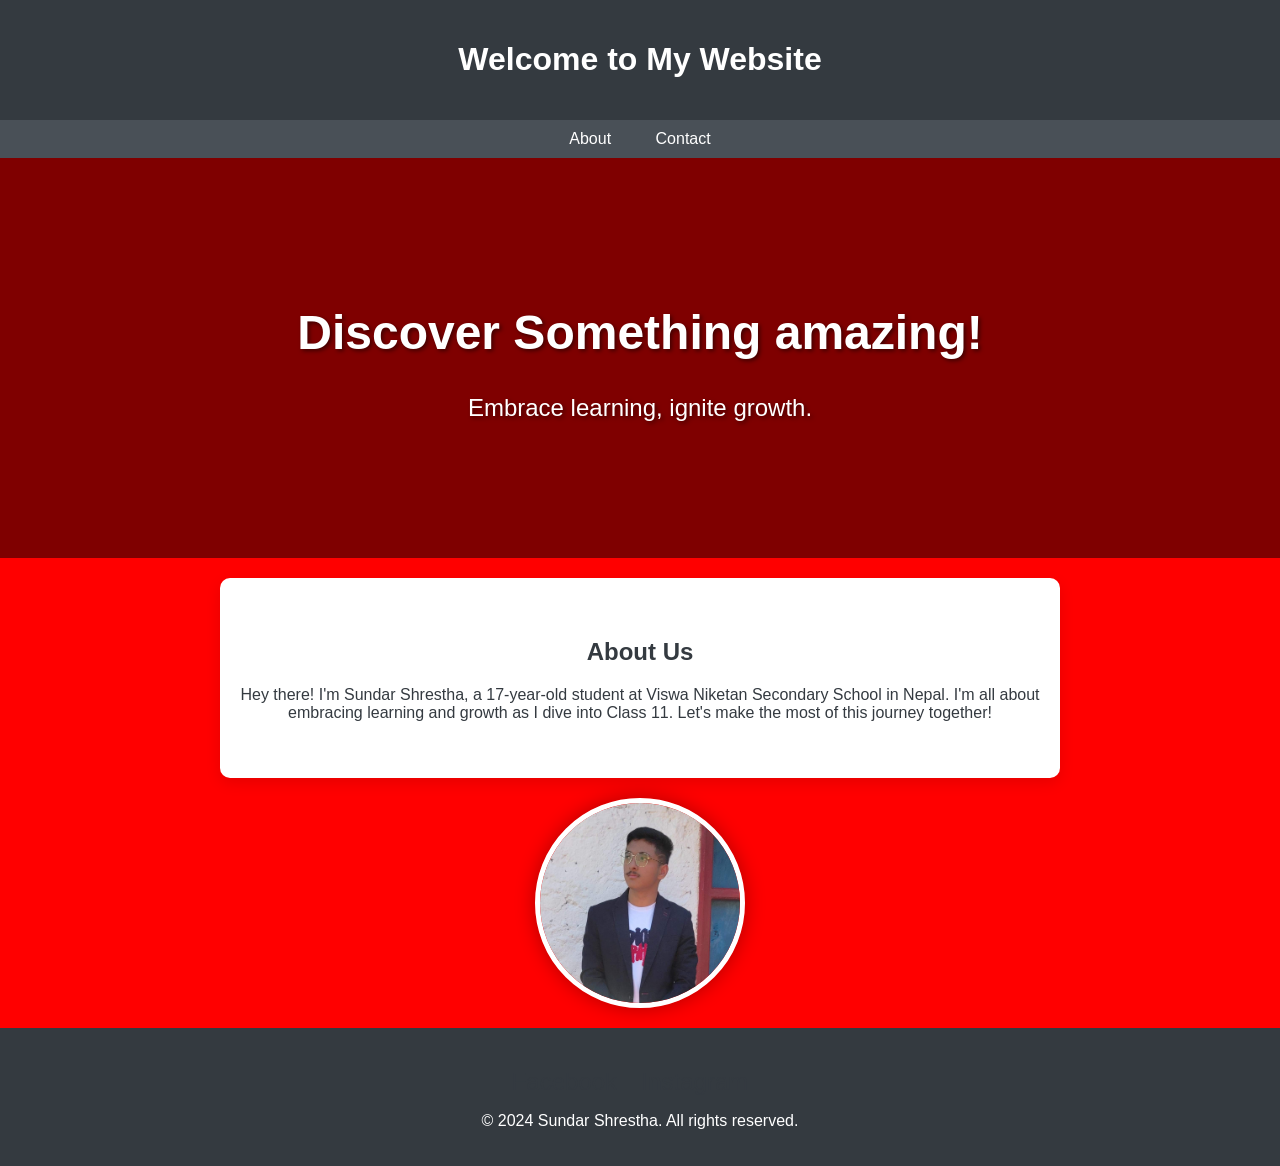
==== index.html @ deb4a13e "Add files via upload" ====
<!DOCTYPE html>
<html lang="en">
<head>
    <meta charset="UTF-8">
    <meta name="viewport" content="width=device-width, initial-scale=1.0">
    <title>My Website</title>
    <style>
        body {
            font-family: 'Segoe UI', Tahoma, Geneva, Verdana, sans-serif;
            margin: 0;
            padding: 0;
            background-color: red; /* Change background color to red */
            color: #343a40; /* Dark text color */
        }
        header {
            background-color: #343a40;
            color: #fff;
            padding: 20px 0;
            text-align: center;
        }
        nav {
            background-color: #495057;
            padding: 10px 0;
            text-align: center;
        }
        nav a {
            color: #fff;
            text-decoration: none;
            padding: 10px 20px;
            transition: background-color 0.3s;
        }
        nav a:hover {
            background-color: #6c757d;
        }
        .hero {
            background-image: url('hero-image.jpg');
            background-size: cover;
            background-position: center;
            height: 400px;
            text-align: center;
            color: #fff;
            display: flex;
            flex-direction: column;
            justify-content: center;
            align-items: center;
            background-color: rgba(0, 0, 0, 0.5); /* Semi-transparent black overlay */
        }
        .hero h1 {
            font-size: 48px;
            margin-bottom: 10px;
            text-shadow: 2px 2px 4px rgba(0, 0, 0, 0.5); /* Text shadow for better readability */
        }
        .hero p {
            font-size: 24px;
            margin-bottom: 20px;
            text-shadow: 2px 2px 4px rgba(0, 0, 0, 0.5); /* Text shadow for better readability */
        }
        .content {
            padding: 40px 20px;
            text-align: center;
            background-color: #fff; /* White background */
            border-radius: 10px;
            box-shadow: 0px 5px 15px 0px rgba(0,0,0,0.1); /* Subtle shadow */
            margin: 20px auto; /* Center content */
            max-width: 800px; /* Limit width */
        }
        footer {
            background-color: #343a40;
            color: #fff;
            text-align: center;
            padding: 20px 0;
        }
        .profile-picture {
            width: 200px; /* Adjust size as needed */
            height: 200px; /* Adjust size as needed */
            border-radius: 50%;
            object-fit: cover;
            margin: 0 auto 20px; /* Center horizontally and add some margin at the bottom */
            display: block; /* Make image a block element for margin auto to work */
            border: 5px solid #fff; /* White border around the profile picture */
            box-shadow: 0px 0px 20px rgba(0, 0, 0, 0.3); /* Shadow effect */
        }

        .social-links {
            margin-top: 20px;
        }

        .social-links a {
            margin-right: 20px;
            text-decoration: none;
            color: #343a40;
            font-size: 24px;
            transition: color 0.3s;
        }

        .social-links a:hover {
            color: #6c757d;
        }
    </style>
</head>
<body>
    <header>
        <h1>Welcome to My Website</h1>
    </header>
    <nav>
        <a href="about.html">About</a>
        <a href="contact.html">Contact</a>
    </nav>
    <div class="hero">
        <h1>Discover Something amazing!</h1>
        <p>Embrace learning, ignite growth.</p>
    </div>
    <div class="content">
        <h2>About Us</h2>
        <p>Hey there! I'm Sundar Shrestha, a 17-year-old student at Viswa Niketan Secondary School in Nepal. 
I'm all about embracing learning and growth as I dive into Class 11. Let's make the most of this journey together!</p>
    </div>
    <img src="profile_picture.jpg.jpg" alt="Profile Picture" class="profile-picture">
    <footer>
        <div class="social-links">
            <a href="https://www.facebook.com/profile.php?id=100094201058920" target="_blank">Facebook</a>
            <a href="https://www.instagram.com/sundarshrestha143/" target="_blank">Instagram</a>
        </div>
        <p>&copy; 2024 Sundar Shrestha. All rights reserved.</p>
    </footer>
</body>
</html>
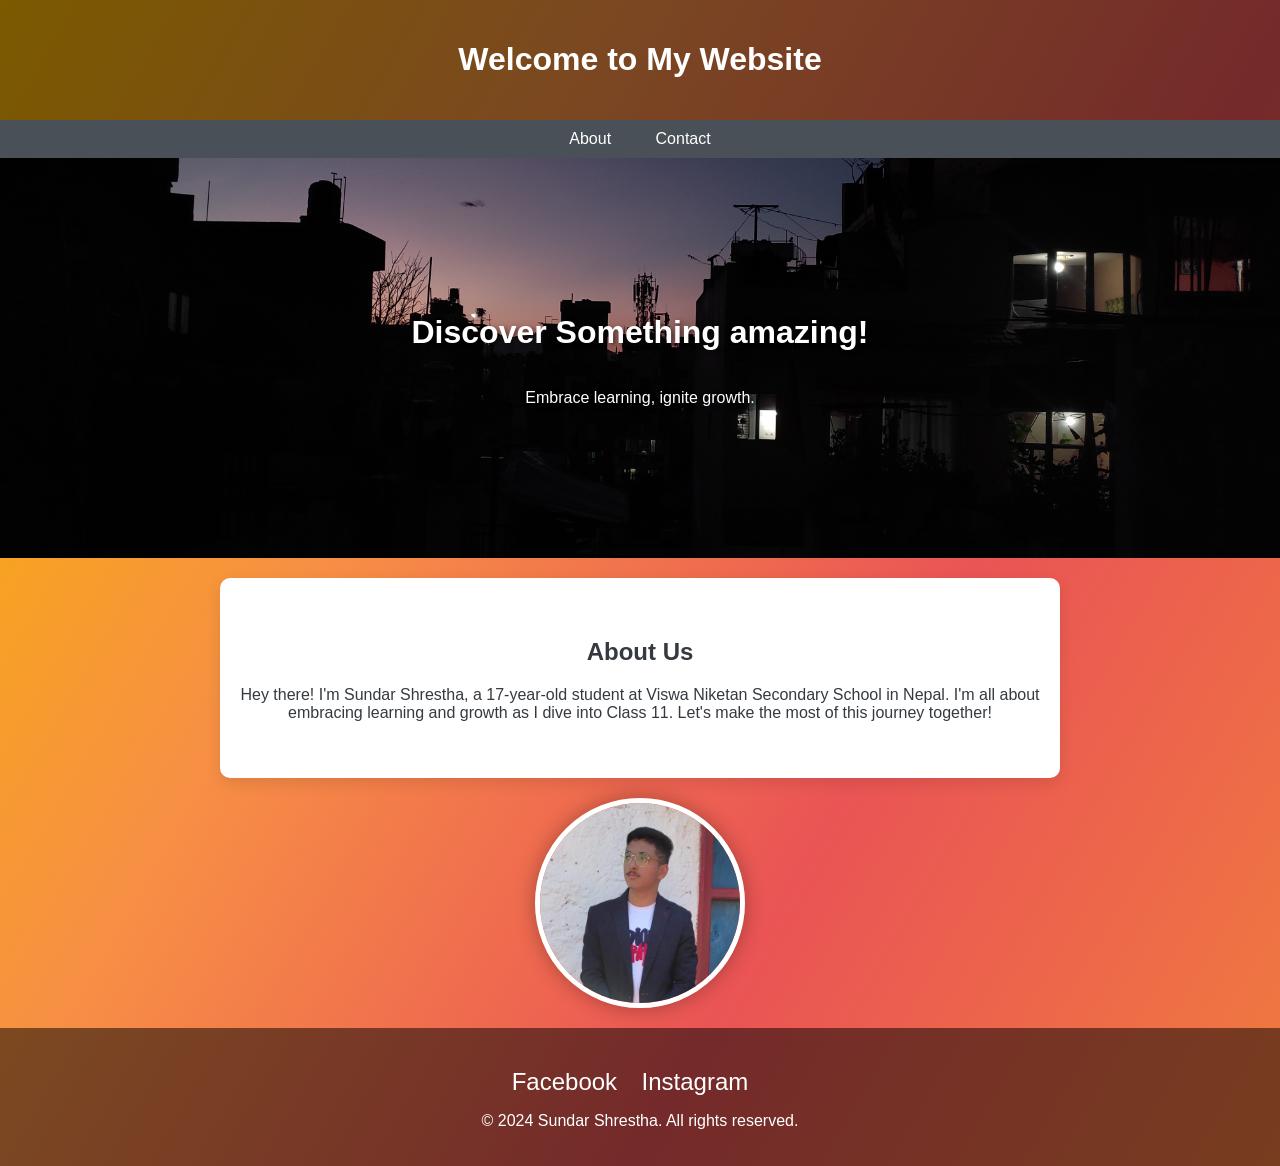
==== commit 2ca13933: "Add files via upload" ====
--- a/index.html
+++ b/index.html
@@ -9,29 +9,34 @@
             font-family: 'Segoe UI', Tahoma, Geneva, Verdana, sans-serif;
             margin: 0;
             padding: 0;
-            background-color: red; /* Change background color to red */
-            color: #343a40; /* Dark text color */
+            background: linear-gradient(120deg, #f8b500, #f78f45, #ea5455, #f07b3f); /* Gradient background */
+            color: #fff; /* Light text color */
         }
+
         header {
-            background-color: #343a40;
-            color: #fff;
+            background-color: rgba(0, 0, 0, 0.5); /* Semi-transparent black background */
+            color: #fff; /* White text color */
             padding: 20px 0;
             text-align: center;
         }
+
         nav {
             background-color: #495057;
             padding: 10px 0;
             text-align: center;
         }
+
         nav a {
             color: #fff;
             text-decoration: none;
             padding: 10px 20px;
             transition: background-color 0.3s;
         }
+
         nav a:hover {
             background-color: #6c757d;
         }
+
         .hero {
             background-image: url('hero-image.jpg');
             background-size: cover;
@@ -44,17 +49,15 @@
             justify-content: center;
             align-items: center;
             background-color: rgba(0, 0, 0, 0.5); /* Semi-transparent black overlay */
+            margin-bottom: 20px; /* Add margin bottom for separation */
         }
-        .hero h1 {
-            font-size: 48px;
-            margin-bottom: 10px;
+
+        .hero h1,
+        .hero p {
+            color: #fff; /* White text color */
             text-shadow: 2px 2px 4px rgba(0, 0, 0, 0.5); /* Text shadow for better readability */
         }
-        .hero p {
-            font-size: 24px;
-            margin-bottom: 20px;
-            text-shadow: 2px 2px 4px rgba(0, 0, 0, 0.5); /* Text shadow for better readability */
-        }
+
         .content {
             padding: 40px 20px;
             text-align: center;
@@ -63,13 +66,16 @@
             box-shadow: 0px 5px 15px 0px rgba(0,0,0,0.1); /* Subtle shadow */
             margin: 20px auto; /* Center content */
             max-width: 800px; /* Limit width */
+            color: #343a40; /* Dark text color */
         }
+
         footer {
-            background-color: #343a40;
-            color: #fff;
+            background-color: rgba(0, 0, 0, 0.5); /* Semi-transparent black background */
+            color: #fff; /* White text color */
             text-align: center;
             padding: 20px 0;
         }
+
         .profile-picture {
             width: 200px; /* Adjust size as needed */
             height: 200px; /* Adjust size as needed */
@@ -88,7 +94,7 @@
         .social-links a {
             margin-right: 20px;
             text-decoration: none;
-            color: #343a40;
+            color: #fff; /* White text color */
             font-size: 24px;
             transition: color 0.3s;
         }
@@ -113,9 +119,9 @@
     <div class="content">
         <h2>About Us</h2>
         <p>Hey there! I'm Sundar Shrestha, a 17-year-old student at Viswa Niketan Secondary School in Nepal. 
-I'm all about embracing learning and growth as I dive into Class 11. Let's make the most of this journey together!</p>
+            I'm all about embracing learning and growth as I dive into Class 11. Let's make the most of this journey together!</p>
     </div>
-    <img src="profile_picture.jpg.jpg" alt="Profile Picture" class="profile-picture">
+    <img src="profile_picture.jpg" alt="Profile Picture" class="profile-picture">
     <footer>
         <div class="social-links">
             <a href="https://www.facebook.com/profile.php?id=100094201058920" target="_blank">Facebook</a>
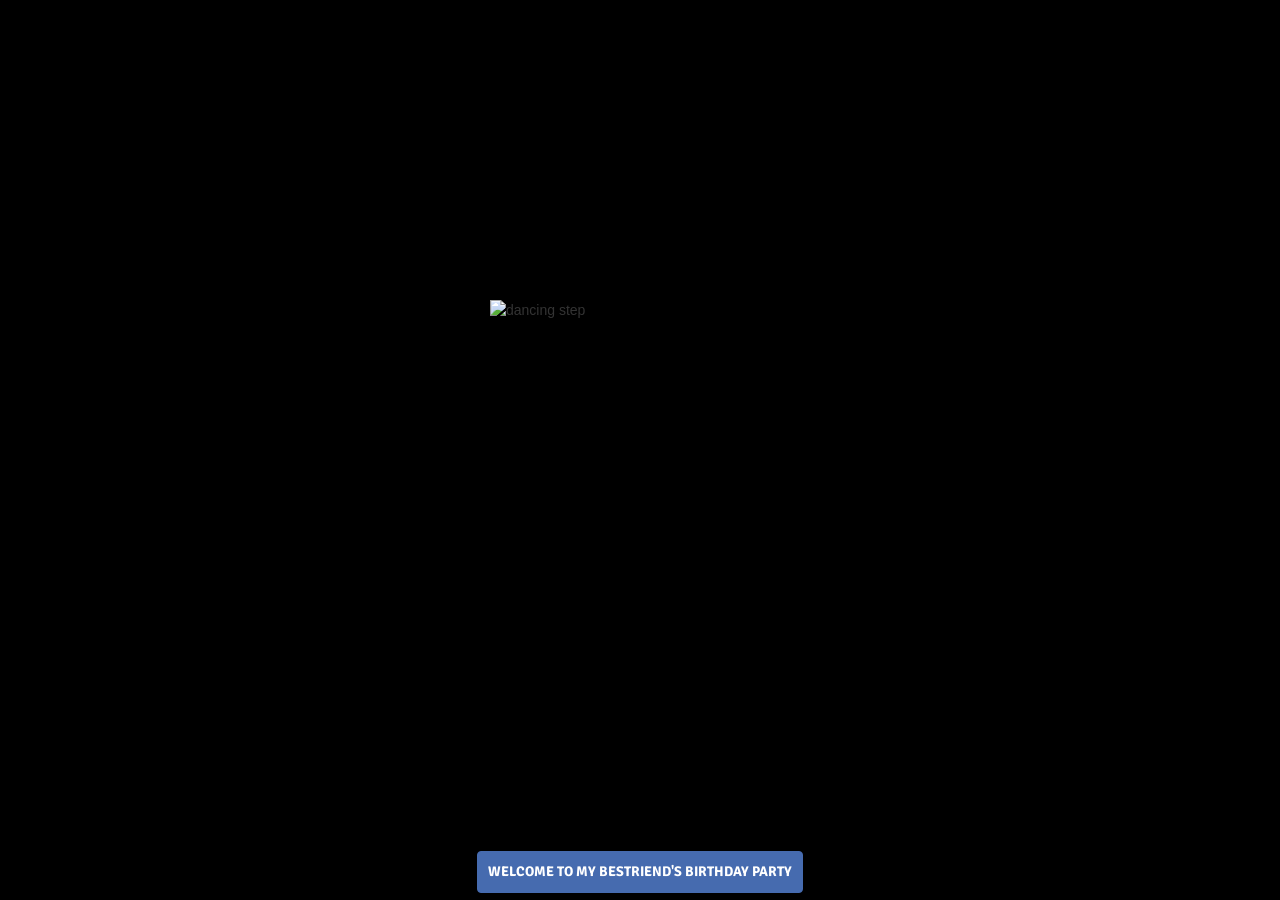
==== commit 57b9ec52: "Add files via upload" ====
--- a/index.html
+++ b/index.html
@@ -1,133 +1,205 @@
-<!DOCTYPE html>
-<html lang="en">
-<head>
-    <meta charset="UTF-8">
-    <meta name="viewport" content="width=device-width, initial-scale=1.0">
-    <title>My Website</title>
-    <style>
-        body {
-            font-family: 'Segoe UI', Tahoma, Geneva, Verdana, sans-serif;
-            margin: 0;
-            padding: 0;
-            background: linear-gradient(120deg, #f8b500, #f78f45, #ea5455, #f07b3f); /* Gradient background */
-            color: #fff; /* Light text color */
-        }
-
-        header {
-            background-color: rgba(0, 0, 0, 0.5); /* Semi-transparent black background */
-            color: #fff; /* White text color */
-            padding: 20px 0;
-            text-align: center;
-        }
-
-        nav {
-            background-color: #495057;
-            padding: 10px 0;
-            text-align: center;
-        }
-
-        nav a {
-            color: #fff;
-            text-decoration: none;
-            padding: 10px 20px;
-            transition: background-color 0.3s;
-        }
-
-        nav a:hover {
-            background-color: #6c757d;
-        }
-
-        .hero {
-            background-image: url('hero-image.jpg');
-            background-size: cover;
-            background-position: center;
-            height: 400px;
-            text-align: center;
-            color: #fff;
-            display: flex;
-            flex-direction: column;
-            justify-content: center;
-            align-items: center;
-            background-color: rgba(0, 0, 0, 0.5); /* Semi-transparent black overlay */
-            margin-bottom: 20px; /* Add margin bottom for separation */
-        }
-
-        .hero h1,
-        .hero p {
-            color: #fff; /* White text color */
-            text-shadow: 2px 2px 4px rgba(0, 0, 0, 0.5); /* Text shadow for better readability */
-        }
-
-        .content {
-            padding: 40px 20px;
-            text-align: center;
-            background-color: #fff; /* White background */
-            border-radius: 10px;
-            box-shadow: 0px 5px 15px 0px rgba(0,0,0,0.1); /* Subtle shadow */
-            margin: 20px auto; /* Center content */
-            max-width: 800px; /* Limit width */
-            color: #343a40; /* Dark text color */
-        }
-
-        footer {
-            background-color: rgba(0, 0, 0, 0.5); /* Semi-transparent black background */
-            color: #fff; /* White text color */
-            text-align: center;
-            padding: 20px 0;
-        }
-
-        .profile-picture {
-            width: 200px; /* Adjust size as needed */
-            height: 200px; /* Adjust size as needed */
-            border-radius: 50%;
-            object-fit: cover;
-            margin: 0 auto 20px; /* Center horizontally and add some margin at the bottom */
-            display: block; /* Make image a block element for margin auto to work */
-            border: 5px solid #fff; /* White border around the profile picture */
-            box-shadow: 0px 0px 20px rgba(0, 0, 0, 0.3); /* Shadow effect */
-        }
-
-        .social-links {
-            margin-top: 20px;
-        }
-
-        .social-links a {
-            margin-right: 20px;
-            text-decoration: none;
-            color: #fff; /* White text color */
-            font-size: 24px;
-            transition: color 0.3s;
-        }
-
-        .social-links a:hover {
-            color: #6c757d;
-        }
-    </style>
-</head>
-<body>
-    <header>
-        <h1>Welcome to My Website</h1>
-    </header>
-    <nav>
-        <a href="about.html">About</a>
-        <a href="contact.html">Contact</a>
-    </nav>
-    <div class="hero">
-        <h1>Discover Something amazing!</h1>
-        <p>Embrace learning, ignite growth.</p>
-    </div>
-    <div class="content">
-        <h2>About Us</h2>
-        <p>Hey there! I'm Sundar Shrestha, a 17-year-old student at Viswa Niketan Secondary School in Nepal. 
-            I'm all about embracing learning and growth as I dive into Class 11. Let's make the most of this journey together!</p>
-    </div>
-    <img src="profile_picture.jpg" alt="Profile Picture" class="profile-picture">
-    <footer>
-        <div class="social-links">
-            <a href="https://www.facebook.com/profile.php?id=100094201058920" target="_blank">Facebook</a>
-            <a href="https://www.instagram.com/sundarshrestha143/" target="_blank">Instagram</a>
-        </div>
-        <p>&copy; 2024 Sundar Shrestha. All rights reserved.</p>
-    </footer>
-</body>
-</html>
+<!DOCTYPE html>
+<!--[if lt IE 7]> <html class="ie lt-ie9 lt-ie8 lt-ie7"> <![endif]-->
+<!--[if IE 7]>    <html class="ie lt-ie9 lt-ie8"> <![endif]-->
+<!--[if IE 8]>    <html class="ie lt-ie9"> <![endif]-->
+<!--[if gt IE 8]> <html> <![endif]-->
+<!--[if !IE]><!--><html lang="en"><!-- <![endif]-->
+<head>
+	<title>Happy Birthday bestfriend </title>
+	<meta charset="UTF-8" />
+	<meta name="description" content="Happy Birthday Gyanik">
+	<meta name="robots" content="index, follow" />
+	<link rel="author" href="https://www.linkedin.com/in/suryakant-pandey/" /> 
+    <meta name="keywords" content="Birthday, Happy">
+    <!-- Strat of Facebook Meta -->
+    <meta property="og:type" content="E-Greeting" />
+    <!-- <meta property="og:image" href="images/others/favicon.ico" /> -->
+    <link rel="icon" href="images/others/favicon.ico" type="image/x-icon" />
+    <meta property="og:description" content="Wish you a very Happy Birthday">
+
+	<meta name="viewport" content="width=device-width, initial-scale=1.0, user-scalable=0, minimum-scale=1.0, maximum-scale=1.0">
+	<meta name="apple-mobile-web-app-capable" content="yes">
+	<meta name="apple-mobile-web-app-status-bar-style" content="black">
+	<meta http-equiv="X-UA-Compatible" content="IE=9; IE=8; IE=7; IE=EDGE" />
+	<link rel="stylesheet" href="https://maxcdn.bootstrapcdn.com/bootstrap/3.3.1/css/bootstrap.min.css">
+	<link rel="stylesheet" type="text/css" href="src/css/stylesheet.css">
+	<link rel="stylesheet" type="text/css" href="src/css/loading.css">
+	<link rel="stylesheet" href="https://cdnjs.cloudflare.com/ajax/libs/normalize/5.0.0/normalize.min.css">
+<link rel="stylesheet" href="https://cdnjs.cloudflare.com/ajax/libs/animate.css/3.5.2/animate.min.css">
+<link rel="stylesheet" href="https://cdnjs.cloudflare.com/ajax/libs/balloon-css/0.5.0/balloon.min.css">
+<link href="https://afeld.github.io/emoji-css/emoji.css" rel="stylesheet">
+	<link href='https://fonts.googleapis.com/css?family=Signika' rel='stylesheet' type='text/css'>
+	<!-- <link href='http://fonts.googleapis.com/css?family=Nunito' rel='stylesheet' type='text/css'> -->
+	<!-- <link rel="stylesheet/less" href="src/css/cake.less"> -->
+	<script src="//cdnjs.cloudflare.com/ajax/libs/less.js/2.1.0/less.min.js"></script>
+</head>
+
+<body id ="bodyy">
+	<div class="loading"></div>
+	<audio class="song" controls loop>
+        <source src="audio/hbd.mp3"></source>
+	   Your browser isn't invited for super fun audio time.
+    </audio>
+
+    <audio class="song1" controls loop>
+        <source src="audio/disco.mp3"></source>
+	   Your browser isn't invited for super fun audio time.
+    </audio>
+
+    <div class="balloons col-xs-2 text-center" id="b1">
+    	<h3 style="color:#F2B300;">H</h3>
+    </div>
+    <div class="balloons col-xs-2 text-center" id="b2">
+    	<h3 style="color:#0719D4;">B</h3>
+    </div>
+	<div class="balloons col-xs-2 text-center" id="b3">
+    	<h3 style="color:#D14D39;">D</h3>
+    </div>
+	<div class="balloons col-xs-2 text-center" id="b4">
+    	<h3 style="color:#8FAD00;">L</h3>
+    </div>
+	<div class="balloons col-xs-2 text-center" id="b5">
+    	<h3 style="color:#8377E4;">O</h3>
+    </div>
+    <div class="balloons col-xs-2 text-center" id="b6">
+    	<h3 style="color:#99C96A;">V</h3>
+    </div>
+    <div class="balloons col-xs-2 text-center" id="b7">
+    	<h3 style="color:#20CFB4;">E</h3>
+    </div>
+
+    <img src="images/ballons/Balloon-Border.png" width="100%" class="balloon-border">
+    <img src="images/others/tenor.gif" id = "welcome_dance" alt="dancing step"  class = "center1" width=250/>
+
+
+    <img src="images/humans/nobita.jpeg"  class="self-border" id ="self">
+    <img src="images/humans/doremi.png" class="self-border" id ="f1">
+    <img src="images/humans/shijuka.jpeg"  class="self-border" id ="f2">
+    <img src="images/humans/doremon.jpeg"  class="self-border" id ="f3">
+    <img src="images/humans/gian.jpeg"  class="self-border" id ="f4">
+    <img src="images/humans/sunio.jpeg"  class="self-border" id ="f5">
+    <img src="images/humans/dekisuki.jpeg"  class="self-border" id ="f6">
+
+
+
+    <img src="images/others/cake.png" width="100%" class="cake_class" id ="cake_pink">
+
+    <div class="row cake-cover" id ="candle">
+			<div class="col-md-12 texr-center">
+				<div class="cake">
+				  <div class="velas">
+				    <div class="fuego"></div>
+				    <div class="fuego"></div>
+				    <div class="fuego"></div>
+				    <div class="fuego"></div>
+				    <div class="fuego"></div>
+				  </div>
+				  <div class="cobertura"></div>
+				  <div class="bizcocho"></div>
+				</div>
+			</div>
+		</div>
+
+
+ 
+
+	<div class="container">
+		
+		<div class="row">
+			<div class="col-md-2 col-xs-2 bulb-holder">
+				<div class="bulb" id="bulb_yellow"></div>
+			</div>
+			<div class="col-md-2 col-xs-2 bulb-holder">
+				<div class="bulb" id="bulb_red"></div>
+			</div>
+			<div class="col-md-2 col-xs-2 bulb-holder">
+				<div class="bulb" id="bulb_blue"></div>
+			</div>
+			<div class="col-md-2 col-xs-2 bulb-holder">
+				<div class="bulb" id="bulb_green"></div>
+			</div>
+			<div class="col-md-2 col-xs-2 bulb-holder">
+				<div class="bulb" id="bulb_pink"></div>
+			</div>
+			<div class="col-md-2 col-xs-2 bulb-holder">
+				<div class="bulb" id="bulb_orange"></div>
+			</div>
+		</div>
+		<div class="row">
+			<div class="col-md-12 text-center">
+				<img src="images/ballons/banner.png" class="bannar" id ="banner">
+			</div>
+		</div>
+		
+		
+	
+		<div class="navbar navbar-fixed-bottom">
+			<div class="row">
+				<div class="col-md-6 text-center col-md-offset-3">
+					<button class="btn btn-primary" id="initial">Welcome to My bestriend's BirthDay Party</button>
+					<button class="btn btn-primary" id="turn_on">Turn On Lights</button>
+					<button class="btn btn-primary" id="play">Play Music</button>
+					<button class="btn btn-primary" id="bannar_coming">Let's Decorate</button>
+					<button class="btn btn-primary" id="balloons_flying">Fly With Balloons</button>
+					<button class="btn btn-primary" id="invite_friends">Invite Friends</button>
+					<button class="btn btn-primary" id="cake_fadein">Most Delicious Cake Ever</button>
+					<button class="btn btn-primary" id="dj_time">DJ Time</button>
+					<button class="btn btn-primary" id="story">A mesage for you</button>
+					<button class="btn btn-primary" id="picture_time">Special Moments</button>
+				</div>
+			</div>
+			
+		</div>
+
+
+	</div>
+	<div id="card">
+<div id="card-inside">
+<div class="wrap">
+<center><p style="font-size:3vw;" class="animated infinite wobble"><b><u>Happy Birthday Gyanik!</b></u></p><center>
+<p style="font-size:1vw;" > Hey bestfriend, Today is a very special and beautiful day . So let's make it the best celebration with all your friends. &nbsp;<i class="em-svg em-blush"></i></p>
+<p style="font-size:1vw;"> Happiest Birthday my bestfriend . I made all this as a birthday present to you. I wish the best for you and thanks for being there for me , thanks for the friendship we made, thanks for everything.
+  Enjoy every single moment that you experience today, fill it with your most beautiful smile and make it the best memory. </p><p style="font-size:3vw;" class="signed"><u>Made With </b><b> <i class="em-svg em-heart"></i></p>
+</div>
+</div>
+<div id="card-front">
+<div class="wrap">
+<h1 style="font-size:5vw;" class="animated infinite swing">HBD 2024 bestfriend!</h1>
+<div class="cake_and_velas">
+<div class="velas">
+<div class="fuego"></div>
+<div class="fuego"></div>
+<div class="fuego"></div>
+<div class="fuego"></div>
+<div class="fuego"></div>
+</div>
+<svg id="cake" version="1.1" x="0px" y="0px" width="290px" height="500px" viewBox="0 0 200 500" enable-background="new 0 0 200 500" xml:space="preserve"><path fill="#a88679" d="M173.667-13.94H26.333c-3.999 0-4-16.002 0-16.002h147.334c4 0 4.001 16.002 0 16.002z"><animate id="e" attributeName="d" calcMode="spline" keySplines="0 0 1 1; 0 0 1 1" begin="a.end" dur="0.3s" fill="freeze" values="M173.667-13.94c-49.298,0-102.782,0-147.334,0c-3.999,0-4-16.002,0-16.002 c44.697,0,96.586,0,147.334,0C177.667-29.942,177.668-13.94,173.667-13.94z ; M173.667,411.567c-47.995,12.408-102.955,12.561-147.334,0 c-3.848-1.089-0.189-16.089,3.661-15.002c44.836,12.66,90.519,12.753,139.427,0.07 C173.293,395.631,177.541,410.566,173.667,411.567z ; M173.667,427.569c-49.795,0-101.101,0-147.334,0c-3.999,0-4-16.002,0-16.002 c46.385,0,97.539,0,147.334,0C177.668,411.567,177.667,427.569,173.667,427.569z"/></path><path fill="#8b6a60" d="M100-178.521a3.364 3.364 0 0 1 3.364 3.363V-13.75a3.364 3.364 0 1 1-6.728 0v-40.607-76.575-44.226a3.364 3.364 0 0 1 3.364-3.363z"><animate id="a" attributeName="d" calcMode="spline" keySplines="0 0 1 1; 0 0 1 1; 0 0 0.58 1" begin="b.end" dur="0.5s" fill="freeze" values="M100-178.521c1.858,0,3.364,1.506,3.364,3.363c0,0,0,33.17,0,44.227 c0,19.144,0,57.431,0,76.574c0,10.152,0,40.607,0,40.607c0,1.858-1.506,3.364-3.364,3.364l0,0c-1.858,0-3.364-1.506-3.364-3.364c0,0,0-30.455,0-40.607c0-19.144,0-57.432,0-76.575c0-11.057,0-44.226,0-44.226C96.636-177.015,98.142-178.521,100-178.521 L100-178.521z ; M100,267.257c1.858,0,3.364,1.506,3.364,3.363c0,0,0,33.17,0,44.227 c0,19.143,0,57.43,0,76.574c0,10.151,0,40.606,0,40.606c0,1.858-1.506,3.364-3.364,3.364l0,0c-1.858,0-3.364-1.506-3.364-3.364 c0,0,0-30.455,0-40.606c0-19.145,0-57.432,0-76.576c0-11.057,0-44.225,0-44.225C96.636,268.763,98.142,267.257,100,267.257 L100,267.257z ; M93.928,405.433c-0.655,6.444-0.102,9.067,2.957,11.798c0,0,8.083,5.571,16.828,3.503 c18.629-4.406,43.813,6.194,50.792,7.791c14.75,3.375,9.162,6.867,9.162,6.867c-2.412,2.258-58.328,0-73.667,0l0,0 c-1.858,0-69.995,2.133-73.667,0c0,0-3.337-2.439,6.172-5.992c11.375-4.25,52.875,8.822,47.139-9.442 c-6.333-20.167,5.226-21.514,5.226-21.514c3.435-0.915,12.78-6.663,10.923-0.546L93.928,405.433z ; M102.242,427.569c5.348,0,14.079,0,17.462,0c0,0,17.026,0,27.504,0 c19.143,0,20.39-3.797,26.459,0c3,1.877,0,7.823,0,7.823c-2.412,2.258-58.328,0-73.667,0l0,0c-1.858,0-67.187,0-73.667,0 c0,0-4.125-4.983,0-7.823c5.201-3.58,16.085,0,23.725,0c8.841,0,20.762,0,20.762,0c3.686,0,8.597,0,19.511,0H102.242z"/></path><path fill="#a88679" d="M173.667-15.929H26.333c-3.999 0-4-16.002 0-16.002h147.334c4 0 3.999 16.002 0 16.002z"><animate id="b" attributeName="d" calcMode="spline" keySplines="0 0 1 1; 0 0 1 1; 0.25 0 0.58 1" begin="c.end" dur="0.5s" fill="freeze" values="M173.667-15.929c-46.512,0-105.486,0-147.334,0c-3.999,0-4-16.002,0-16.002 c43.566,0,97.96,0,147.334,0C177.667-31.931,177.666-15.929,173.667-15.929z ; M173.434,445.393c-47.269,8.001-105.245,8.001-147.334,0c-3.929-0.747-0.692-16.543,3.243-15.824 c43.828,8.001,92.165,8.001,140.739,0C174.029,428.918,177.377,444.726,173.434,445.393z ; M173.667,449.514c-47.576-5.454-102.799-5.744-147.333,0c-3.966,0.512-3.938-15.297,0-16.002 c43.683-7.823,97.646-8.026,147.333,0C177.616,434.15,177.642,449.969,173.667,449.514z ; M173.667,451.394c-49.298,0-102.782,0-147.334,0c-3.999,0-4-16.002,0-16.002 c44.697,0,96.586,0,147.334,0C177.667,435.392,177.668,451.394,173.667,451.394z"/></path><path fill="#8b6a60" d="M101.368-73.685V-6.35c0 1.753-2.958 1.847-2.958 0v-30.401-8.305-28.628c.001-2.199 2.958-1.908 2.958-.001z"><animate id="c" attributeName="d" calcMode="spline" keySplines="0 0 1 1; 0 0 1 1; 0 0 0.6 1" begin="d.end" dur="0.5s" fill="freeze" values="M101.368-73.685c0,12.164,0,15.18,0,28.519c0,22.702,0-13.661,0,8.304c0,14.48,0,18.233,0,30.512 c0,1.753-2.958,1.847-2.958,0c0-12.68,0-16.277,0-30.401c0-21.983,0,11.66,0-8.305c0-13.027,0-15.992,0-28.628 C98.411-75.883,101.368-75.592,101.368-73.685z ; M101.368,350.885c0,12.164,0,65.18,0,78.518c0,22.703,0-33.66,0-11.695c0,14.48,0,28.232,0,40.512 c0,1.753-2.958,1.847-2.958,0c0-12.68,0-26.277,0-40.402c0-21.982,0,31.66,0,11.695c0-13.027,0-65.992,0-78.627 C98.411,348.686,101.368,348.977,101.368,350.885z ; M128.38,447.567c37.626,6.312,39.303,13.658,26.833,12.833c-22.653-1.499-13.636-0.831-23.302-0.831 c-14.48,0-17.884,0-30.163,0c-2.087,0-2.068,0-3.915,0c-13.333,0-8.963,0-23.088,0c-11.668,0-14.062,5.995-27.532,1.164 c-12.629-4.529,38.667-3.167,46.833-17.333C100.077,432.94,105.546,443.736,128.38,447.567z ; M173.667,451.394c2.875,0,2.997,9.257,0,9.131c-22.662-0.956-32.09-0.956-41.756-0.956 c-14.48,0-17.884,0-30.163,0c-2.087,0-2.068,0-3.915,0c-13.333,0-8.963,0-23.088,0c-11.668,0-34.99-0.294-48.412,1.831 c-4.109,0.65-3.01-10.006,0-10.006C37.129,451.394,149.379,451.394,173.667,451.394z"/></path><path fill="#a88679" d="M173.667 21.571H26.333c-4 0-4-16.002 0-16.002h147.334c4.001 0 4 16.002 0 16.002z"><animate id="d" attributeName="d" calcMode="spline" keySplines="0 0 1 1; 0 0 1 1; 0 0 1 1; 0.25 0 1 1; 0 0 1 1; 0.25 0 0.6 1" begin="1s" dur="0.8s" fill="freeze" values="M173.667,21.571c-33.174,0-111.467,0-147.334,0c-4,0-4-16.002,0-16.002c39.836,0,105.982,0,147.334,0 C177.668,5.569,177.667,21.571,173.667,21.571z ; M173.667,459.569c-33.197,16.002-110.782,16.002-147.334,0c-3.664-1.604,1.614-15.617,5.337-14.153 c40.702,16.002,94.289,16.104,136.505,0.103C171.917,444.1,177.271,457.832,173.667,459.569z ; M171.817,475.571c-39.361-3.001-105.438-2.571-143.556,0c-3.991,0.27-7.377-14.736-3.387-15.014 c41.553-2.888,104.421-3.121,150.51-0.233C179.378,460.574,175.806,475.875,171.817,475.571z ; M171.817,459.564c-38.8-12.188-104.504-13.762-143.556,0c-3.772,1.329-7.961-12.604-4.178-13.905 c40.864-14.064,105.114-15.52,151.918-0.973C179.822,445.874,175.634,460.762,171.817,459.564z ; M173.667,475.571c-46.376-5.005-105.924-4.003-147.334,0c-3.981,0.385-3.479-15.421,0.479-16.002 c43.087-6.327,97.705-7.083,146.855,0.438C177.621,460.613,177.644,476,173.667,475.571z ; M173.667,474.117c-46.376,1.866-105.638,2.01-147.334,0c-3.995-0.192-3.52-16.144,0.479-16.002 c43.794,1.55,96.341,1.541,145.723,0C176.532,457.99,177.663,473.956,173.667,474.117z ; M173.667,475.571c-46.512,0-105.486,0-147.334,0c-3.999,0-4-16.002,0-16.002c43.566,0,97.96,0,147.334,0 C177.667,459.569,177.666,475.571,173.667,475.571z"/></path><path fill="#fefae9" d="M104.812 113.216c0 3.119-2.164 5.67-4.812 5.67-2.646 0-4.812-2.551-4.812-5.67V90.841 70.273v-29.33-22.092V5.67C95.188 2.551 97.353 0 100 0c2.648 0 4.812 2.551 4.812 5.669V113.216z"><animate attributeName="d" calcMode="spline" keySplines="0 0 1 1; 0 0 1 1; 0 0 1 1; 0.25 0 1 1; 0 0 1 1; 0 0 0.58 1" begin="e.end" dur="2s" fill="freeze" values="M104.812,113.216c0,3.119-2.164,5.67-4.812,5.67c-2.646,0-4.812-2.551-4.812-5.67c0-5.594,0-16.782,0-22.375	c0-5.143,0-15.427,0-20.568c0-7.333,0-21.998,0-29.33c0-5.523,0-16.569,0-22.092c0-3.295,0-9.885,0-13.181	C95.188,2.551,97.353,0,100,0c2.648,0,4.812,2.551,4.812,5.669c0,3.248,0,9.743,0,12.991c0,5.428,0,16.284,0,21.711	c0,7.618,0,22.854,0,30.472c0,4.952,0,14.854,0,19.807C104.812,96.292,104.812,107.576,104.812,113.216z ; M104.812,405.897c0,3.119-2.164,5.67-4.812,5.67c-2.646,0-4.812-2.551-4.812-5.67c0-5.594,0-16.782,0-22.376	c0-5.143,0-15.426,0-20.568c0-7.332,0-21.997,0-29.33c0-5.522,0-16.568,0-22.092c0-3.295,0-9.885,0-13.181	c0-3.118,2.165-5.669,4.812-5.669c2.648,0,4.812,2.551,4.812,5.669c0,3.247,0,9.743,0,12.991c0,5.428,0,16.283,0,21.711	c0,7.618,0,22.854,0,30.473c0,4.951,0,14.854,0,19.807C104.812,388.972,104.812,400.256,104.812,405.897z ; M111.873,411.567c-3.119,0-9.226,0-11.874,0c-2.646,0-7.748,0-10.867,0c-7.086,0-12.698,0-18.292,0	c-6.592,0-12.871,7.371-19.166,3.008c-10.043-6.961-7.776-10.169,2.991-17.745c12.61-8.873,27.713,1.994,25.919-7.531	c-2.589-13.742,11.008-14.513,11.365-17.789c0.441-4.051,4.235-11.107,8.051-8.175c3.113,2.393,1.007,8.008,0,13.159	c-1.871,9.569,8.058,2.113,9.494,14.155c2.592,21.732,21.184-0.675,29.309,7.976c5.216,5.553,18.413,5.552,15.426,12.942	c-3.131,7.745-15.825-4.369-23.8,2.903C126.261,418.271,118.301,411.567,111.873,411.567z ; M111.873,411.567c-3.119,0-9.226,0-11.874,0c-2.646,0-9.734,4.069-12.853,4.069	c-7.086,0-10.712-4.069-16.306-4.069c-6.592,0-12.12,6.013-19.166,3.008c-7.053-3.008-7.458,2.026-18.659,1.165	c-6.832-0.525-7.522-3.034-7.533-6.265c-0.037-10.336,22.073-2.452,36.613-2.628c10.234-0.124,19.856-1.439,37.905-2.102	c16.642-0.61,32.699,1.552,46.009,1.927c12.438,0.351,29.663-8.99,31.532,3.315c0.773,5.093-5.605,3.342-11.211,9.579	c-5.093,5.667-7.59-4.605-12.965-3.832c-8.269,1.189-14.962-8.537-22.937-1.265C126.261,418.271,118.301,411.567,111.873,411.567z ; M110.946,413.652c-2.904-1.137-8.405-2.748-12.446-0.97c-6.099,2.685-7.273,10.358-13.253,8.242	c-7.843-2.775-8.953-5.008-14.546-5.01c-24.653-0.011-4.849,26.507-18.264,26.507c-12.377,0,5.791-33.537-19.422-26.682	c-7.703,2.095-9.806-0.942-9.817-4.173c-0.037-10.336,24.357-4.544,38.897-4.72c10.234-0.124,19.856-1.439,37.905-2.102	c16.642-0.61,32.699,1.552,46.009,1.927c12.438,0.351,28.973-8.865,31.532,3.315c1.449,6.896,0.318,15.624-3.874,15.624	c-7.619,0-1.788-15.192-19.243-7.111c-7.581,3.51-15.963-9.738-26.669,1.066C120.644,426.744,118.381,416.561,110.946,413.652z ; M111.547,413.9c-2.969-0.956-8.775-0.949-13.167-0.5c-14.667,1.5-8.325,16.508-14.667,16.666	c-6.667,0.166-0.167-13.5-13.013-14.151c-30.471-1.545-5.572,46.651-18.987,46.651c-12.377,0,10.333-50.166-18.667-44.5	c-7.835,1.531-9.537-1.417-9.548-4.647c-0.037-10.336,23.675-5.177,38.215-5.353c10.234-0.124,20.618-1.671,38.667-2.333	c16.642-0.61,32.023,1.458,45.333,1.833c12.438,0.351,33.819-8.431,33.199,4.001c-0.532,10.666,0.414,26.166-5.245,25.833	c-7.606-0.447-2.954-31.5-19.243-18.899c-7.985,6.177-17.658-5.969-27.377,5.732C118.88,434.066,121.38,417.067,111.547,413.9z ; M111.547,415.233c-6.667-0.834-9.667,4.667-13.833,3.333c-19.649-6.291-8.158,22.176-14.5,22.334	c-6.667,0.166,2.833-18-13.333-22.167c-29.544-7.615-9.667,43.833-20.167,43.833c-10.333,0,8.004-55.006-16.833-39	c-7.5,4.833-9.508-3.78-9.299-7.004c0.799-12.329,23.592-7.153,38.132-7.329c10.234-0.124,20.238-1.505,38.287-2.167	c16.642-0.61,32.903,1.125,46.213,1.5c12.438,0.351,35.058-5.579,31.863,6.451c-5.532,20.833,1.25,28.216-4.409,27.883	c-7.606-0.447-6.058-37.895-20.62-23.333c-10.167,10.166-15.972-0.747-25,12C119.547,443.568,121.798,416.515,111.547,415.233z"/></path><path fill="#fefae9" d="M10 475.571h180v4H10z"/></svg>
+</div>
+</div>
+<button id="open" data-balloon="Click to Open Card!" data-balloon-length="medium" data-balloon-pos="left" data-balloon-visible>&gt;</button>
+<button id="close" data-balloon="! bɿɒɔ ɘƨolɔ oɈ ʞɔilƆ" data-balloon-length="medium" data-balloon-pos="left" data-balloon-visible>&lt;</button>
+<div class="card-front_inside">
+<br> <br> <br>
+<div class="polaroid">
+<div class="img" style="background-image: url('images/humans/together/IMG_6529.jpg')"></div>
+</div>
+<div class="shadow"></div>
+</div>
+</div>
+</body>
+<script src="https://ajax.googleapis.com/ajax/libs/jquery/1.11.2/jquery.min.js"></script>
+<script src="https://ajax.googleapis.com/ajax/libs/jquery/1.9.1/jquery.min.js"></script>
+<script src="https://maxcdn.bootstrapcdn.com/bootstrap/3.3.1/js/bootstrap.min.js"></script>
+<script  src="src/scripts/index.js"></script>
+<script src="src/scripts/effect.js"></script>
+<script>
+  (function(i,s,o,g,r,a,m){i['GoogleAnalyticsObject']=r;i[r]=i[r]||function(){
+  (i[r].q=i[r].q||[]).push(arguments)},i[r].l=1*new Date();a=s.createElement(o),
+  m=s.getElementsByTagName(o)[0];a.async=1;a.src=g;m.parentNode.insertBefore(a,m)
+  })(window,document,'script','//www.google-analytics.com/analytics.js','ga');
+
+  ga('create', 'UA-58229732-1', 'auto');
+  ga('send', 'pageview');
+
+</script>
+</html>
--- a/src/css/stylesheet.css
+++ b/src/css/stylesheet.css
@@ -0,0 +1,2078 @@
+body {
+	/*background-color: #FFDAB9;	*/
+	background-color: #000;
+	-webkit-transition:background-color linear 5s;
+	-moz-transition:background-color linear 5s;
+	-o-transition:background-color linear 5s;
+	-ms-transition:background-color linear 5s;
+	transition:background-color linear 5s;
+	overflow-x:hidden;
+}
+.container {
+	display: none;
+}
+.peach {
+	background-color: #FFDAB9;
+	
+}
+.peach-after {
+	-webkit-animation:peach_alive linear 8s infinite;
+	-moz-animation:peach_alive linear 8s infinite;
+	-o-animation:peach_alive linear 8s infinite;
+	-ms-animation:peach_alive linear 8s infinite;
+	animation:peach_alive linear 8s infinite;
+}
+
+@-webkit-keyframes peach_alive {
+	0%{
+		background-color: #FFDAB9;
+	}
+	25%{
+		background-color: #FFE4B5;
+	}
+	50%{
+		background-color: #FFDAB9;
+	}
+	75%{
+		background-color: #FFEFD5;
+	}
+	100%{
+		background-color: #FFDAB9;
+	}
+}
+@-moz-keyframes peach_alive {
+	0%{
+		background-color: #FFDAB9;
+	}
+	25%{
+		background-color: #FFE4B5;
+	}
+	50%{
+		background-color: #FFDAB9;
+	}
+	75%{
+		background-color: #FFEFD5;
+	}
+	100%{
+		background-color: #FFDAB9;
+	}
+}
+
+@-o-keyframes peach_alive {
+	0%{
+		background-color: #FFDAB9;
+	}
+	25%{
+		background-color: #FFE4B5;
+	}
+	50%{
+		background-color: #FFDAB9;
+	}
+	75%{
+		background-color: #FFEFD5;
+	}
+	100%{
+		background-color: #FFDAB9;
+	}
+}
+
+@-ms-keyframes peach_alive {
+	0%{
+		background-color: #FFDAB9;
+	}
+	25%{
+		background-color: #FFE4B5;
+	}
+	50%{
+		background-color: #FFDAB9;
+	}
+	75%{
+		background-color: #FFEFD5;
+	}
+	100%{
+		background-color: #FFDAB9;
+	}
+}
+
+@keyframes peach_alive {
+	0%{
+		background-color: #FFDAB9;
+	}
+	25%{
+		background-color: #FFE4B5;
+	}
+	50%{
+		background-color: #FFDAB9;
+	}
+	75%{
+		background-color: #FFEFD5;
+	}
+	100%{
+		background-color: #FFDAB9;
+	}
+}
+
+.peach-disco {
+	-webkit-animation:peach_disc linear 6s infinite;
+	-moz-animation:peach_disc linear 6s infinite;
+	-o-animation:peach_disc linear 6s infinite;
+	-ms-animation:peach_disc linear 6s infinite;
+	animation:peach_disc linear 6s infinite;
+}
+
+@-webkit-keyframes peach_disc {
+	0%{
+		background-color: #000000;
+	}
+	25%{
+		background-color: #7B1DAF;
+	}
+	50%{
+		background-color: #FF2FB9;
+	}
+	75%{
+		background-color:#D4FF47;
+	}
+	100%{
+		background-color: #1B3649;
+	}
+}
+@-moz-keyframes peach_disc {
+	0%{
+		background-color: #000000;
+	}
+	25%{
+		background-color: #7B1DAF;
+	}
+	50%{
+		background-color: #FF2FB9;
+	}
+	75%{
+		background-color:#D4FF47;
+	}
+	100%{
+		background-color: #1B3649;
+	}
+}
+
+@-o-keyframes peach_disc {
+	0%{
+		background-color: #000000;
+	}
+	25%{
+		background-color: #7B1DAF;
+	}
+	50%{
+		background-color: #FF2FB9;
+	}
+	75%{
+		background-color:#D4FF47;
+	}
+	100%{
+		background-color: #1B3649;
+	}
+}
+
+@-ms-keyframes peach_disc {
+	0%{
+		background-color: #000000;
+	}
+	25%{
+		background-color: #7B1DAF;
+	}
+	50%{
+		background-color: #FF2FB9;
+	}
+	75%{
+		background-color:#D4FF47;
+	}
+	100%{
+		background-color: #1B3649;
+	}
+}
+
+@keyframes peach_disc {
+	0%{
+		background-color: #000000;
+	}
+	25%{
+		background-color: #7B1DAF;
+	}
+	50%{
+		background-color: #FF2FB9;
+	}
+	75%{
+		background-color:#D4FF47;
+	}
+	100%{
+		background-color: #1B3649;
+	}
+}
+
+.bulb {
+	width: 50px;
+	height: 50px;
+	margin: auto;
+	background-repeat: no-repeat no-repeat;
+	background-position:center 0px;
+	background-size: 50px 50px;
+}
+
+.bulb-holder {
+	height: 70px;
+}
+
+.center {
+  display: block;
+  margin-left: auto;
+  margin-right: auto;
+  width: 50%;
+}
+
+
+.center1 {
+  display: block;
+   height: 300px;
+   left: 50%;
+   margin-top: -150px;
+   margin-left: -150px;
+   position: absolute;
+   top: 50%;
+   width: 300px;
+}
+
+.bulb-glow-yellow {
+	background-image: url('../../images/lights/bulb_yellow.png');
+	-webkit-animation: bulb_glow_yellow linear 5s;
+	-moz-animation: bulb_glow_yellow linear 5s;
+	-o-animation: bulb_glow_yellow linear 5s;
+	-ms-animation: bulb_glow_yellow linear 5s;
+	animation: bulb_glow_yellow linear 5s;
+}
+
+@-webkit-keyframes bulb_glow_yellow {
+	0%{
+		background-image: url('../../images/lights/bulb.png');
+		opacity: 0;
+	}
+	50%{
+		opacity: 1;
+	}
+	100%{
+		background-image: url('../../images/lights/bulb_yellow.png');
+		opacity: 1;
+	}
+}
+@-moz-keyframes bulb_glow_yellow {
+	0%{
+		background-image: url('../../images/lights/bulb.png');
+		opacity: 0;
+	}
+	50%{
+		opacity: 1;
+	}
+	100%{
+		background-image: url('../../images/lights/bulb_yellow.png');
+		opacity: 1;
+	}
+}
+@-o-keyframes bulb_glow_yellow {
+	0%{
+		background-image: url('../../images/lights/bulb.png');
+		opacity: 0;
+	}
+	50%{
+		opacity: 1;
+	}
+	100%{
+		background-image: url('../../images/lights/bulb_yellow.png');
+		opacity: 1;
+	}
+}
+@-ms-keyframes bulb_glow_yellow {
+	0%{
+		background-image: url('../../images/lights/bulb.png');
+		opacity: 0;
+	}
+	50%{
+		opacity: 1;
+	}
+	100%{
+		background-image: url('../../images/lights/bulb_yellow.png');
+		opacity: 1;
+	}
+}
+@keyframes bulb_glow_yellow {
+	0%{
+		background-image: url('../../images/lights/bulb.png');
+		opacity: 0;
+	}
+	50%{
+		opacity: 1;
+	}
+	100%{
+		background-image: url('../../images/lights/bulb_yellow.png');
+		opacity: 1;
+	}
+}
+
+.bulb-glow-red {
+	background-image: url('../../images/lights/bulb_red.png');
+	-webkit-animation: bulb_glow_red linear 5s;
+	-moz-animation: bulb_glow_red linear 5s;
+	-o-animation: bulb_glow_red linear 5s;
+	-ms-animation: bulb_glow_red linear 5s;
+	animation: bulb_glow_red linear 5s;
+}
+
+@-webkit-keyframes bulb_glow_red {
+	0%{
+		background-image: url('../../images/lights/bulb.png');
+		opacity: 0;
+	}
+	50%{
+		opacity: 1;
+	}
+	100%{
+		background-image: url('../../images/lights/bulb_red.png');
+		opacity: 1;
+	}
+}
+@-moz-keyframes bulb_glow_red {
+	0%{
+		background-image: url('../../images/lights/bulb.png');
+		opacity: 0;
+	}
+	50%{
+		opacity: 1;
+	}
+	100%{
+		background-image: url('../../images/lights/bulb_red.png');
+		opacity: 1;
+	}
+}
+@-o-keyframes bulb_glow_red {
+	0%{
+		background-image: url('../../images/lights/bulb.png');
+		opacity: 0;
+	}
+	50%{
+		opacity: 1;
+	}
+	100%{
+		background-image: url('../../images/lights/bulb_red.png');
+		opacity: 1;
+	}
+}
+@-ms-keyframes bulb_glow_red {
+	0%{
+		background-image: url('../../images/lights/bulb.png');
+		opacity: 0;
+	}
+	50%{
+		opacity: 1;
+	}
+	100%{
+		background-image: url('../../images/lights/bulb_red.png');
+		opacity: 1;
+	}
+}
+@keyframes bulb_glow_red {
+	0%{
+		background-image: url('../../images/lights/bulb.png');
+		opacity: 0;
+	}
+	50%{
+		opacity: 1;
+	}
+	100%{
+		background-image: url('../../images/lights/bulb_red.png');
+		opacity: 1;
+	}
+}
+.bulb-glow-blue {
+	background-image: url('../../images/lights/bulb_blue.png');
+	-webkit-animation: bulb_glow_blue linear 5s;
+	-moz-animation: bulb_glow_blue linear 5s;
+	-o-animation: bulb_glow_blue linear 5s;
+	-ms-animation: bulb_glow_blue linear 5s;
+	animation: bulb_glow_blue linear 5s;
+}
+
+@-webkit-keyframes bulb_glow_blue {
+	0%{
+		background-image: url('../../images/lights/bulb.png');
+		opacity: 0;
+	}
+	50%{
+		opacity: 1;
+	}
+	100%{
+		background-image: url('../../images/lights/bulb_blue.png');
+		opacity: 1;
+	}
+}
+@-moz-keyframes bulb_glow_blue {
+	0%{
+		background-image: url('../../images/lights/bulb.png');
+		opacity: 0;
+	}
+	50%{
+		opacity: 1;
+	}
+	100%{
+		background-image: url('../../images/lights/bulb_blue.png');
+		opacity: 1;
+	}
+}
+@-o-keyframes bulb_glow_blue {
+	0%{
+		background-image: url('../../images/lights/bulb.png');
+		opacity: 0;
+	}
+	50%{
+		opacity: 1;
+	}
+	100%{
+		background-image: url('../../images/lights/bulb_blue.png');
+		opacity: 1;
+	}
+}
+@-ms-keyframes bulb_glow_blue {
+	0%{
+		background-image: url('../../images/lights/bulb.png');
+		opacity: 0;
+	}
+	50%{
+		opacity: 1;
+	}
+	100%{
+		background-image: url('../../images/lights/bulb_blue.png');
+		opacity: 1;
+	}
+}
+@keyframes bulb_glow_blue {
+	0%{
+		background-image: url('../../images/lights/bulb.png');
+		opacity: 0;
+	}
+	50%{
+		opacity: 1;
+	}
+	100%{
+		background-image: url('../../images/lights/bulb_blue.png');
+		opacity: 1;
+	}
+}
+
+.bulb-glow-green {
+	background-image: url('../../images/lights/bulb_green.png');
+	-webkit-animation: bulb_glow_green linear 5s;
+	-moz-animation: bulb_glow_green linear 5s;
+	-o-animation: bulb_glow_green linear 5s;
+	-ms-animation: bulb_glow_green linear 5s;
+	animation: bulb_glow_green linear 5s;
+}
+
+@-webkit-keyframes bulb_glow_green {
+	0%{
+		background-image: url('../../images/lights/bulb.png');
+		opacity: 0;
+	}
+	50%{
+		opacity: 1;
+	}
+	100%{
+		background-image: url('../../images/lights/bulb_green.png');
+		opacity: 1;
+	}
+}
+@-moz-keyframes bulb_glow_green {
+	0%{
+		background-image: url('../../images/lights/bulb.png');
+		opacity: 0;
+	}
+	50%{
+		opacity: 1;
+	}
+	100%{
+		background-image: url('../../images/lights/bulb_green.png');
+		opacity: 1;
+	}
+}
+@-o-keyframes bulb_glow_green {
+	0%{
+		background-image: url('../../images/lights/bulb.png');
+		opacity: 0;
+	}
+	50%{
+		opacity: 1;
+	}
+	100%{
+		background-image: url('../../images/lights/bulb_green.png');
+		opacity: 1;
+	}
+}
+@-ms-keyframes bulb_glow_green {
+	0%{
+		background-image: url('../../images/lights/bulb.png');
+		opacity: 0;
+	}
+	50%{
+		opacity: 1;
+	}
+	100%{
+		background-image: url('../../images/lights/bulb_green.png');
+		opacity: 1;
+	}
+}
+@keyframes bulb_glow_green {
+	0%{
+		background-image: url('../../images/lights/bulb.png');
+		opacity: 0;
+	}
+	50%{
+		opacity: 1;
+	}
+	100%{
+		background-image: url('../../images/lights/bulb_green.png');
+		opacity: 1;
+	}
+}
+
+.bulb-glow-pink {
+	background-image: url('../../images/lights/bulb_pink.png');
+	-webkit-animation: bulb_glow_pink linear 5s;
+	-moz-animation: bulb_glow_pink linear 5s;
+	-o-animation: bulb_glow_pink linear 5s;
+	-ms-animation: bulb_glow_pink linear 5s;
+	animation: bulb_glow_pink linear 5s;
+}
+
+@-webkit-keyframes bulb_glow_pink {
+	0%{
+		background-image: url('../../images/lights/bulb.png');
+		opacity: 0;
+	}
+	50%{
+		opacity: 1;
+	}
+	100%{
+		background-image: url('../../images/lights/bulb_pink.png');
+		opacity: 1;
+	}
+}
+@-moz-keyframes bulb_glow_pink {
+	0%{
+		background-image: url('../../images/lights/bulb.png');
+		opacity: 0;
+	}
+	50%{
+		opacity: 1;
+	}
+	100%{
+		background-image: url('../../images/lights/bulb_pink.png');
+		opacity: 1;
+	}
+}
+@-o-keyframes bulb_glow_pink {
+	0%{
+		background-image: url('../../images/lights/bulb.png');
+		opacity: 0;
+	}
+	50%{
+		opacity: 1;
+	}
+	100%{
+		background-image: url('../../images/lights/bulb_pink.png');
+		opacity: 1;
+	}
+}
+@-ms-keyframes bulb_glow_pink {
+	0%{
+		background-image: url('../../images/lights/bulb.png');
+		opacity: 0;
+	}
+	50%{
+		opacity: 1;
+	}
+	100%{
+		background-image: url('../../images/lights/bulb_pink.png');
+		opacity: 1;
+	}
+}
+@keyframes bulb_glow_pink {
+	0%{
+		background-image: url('../../images/lights/bulb.png');
+		opacity: 0;
+	}
+	50%{
+		opacity: 1;
+	}
+	100%{
+		background-image: url('../../images/lights/bulb_pink.png');
+		opacity: 1;
+	}
+}
+
+.bulb-glow-orange {
+	background-image: url('../../images/lights/bulb_orange.png');
+	-webkit-animation: bulb_glow_orange linear 5s;
+	-moz-animation: bulb_glow_orange linear 5s;
+	-o-animation: bulb_glow_orange linear 5s;
+	-ms-animation: bulb_glow_orange linear 5s;
+	animation: bulb_glow_orange linear 5s;
+}
+
+@-webkit-keyframes bulb_glow_orange {
+	0%{
+		background-image: url('../../images/lights/bulb.png');
+		opacity: 0;
+	}
+	50%{
+		opacity: 1;
+	}
+	100%{
+		background-image: url('../../images/lights/bulb_orange.png');
+		opacity: 1;
+	}
+}
+@-moz-keyframes bulb_glow_orange {
+	0%{
+		background-image: url('../../images/lights/bulb.png');
+		opacity: 0;
+	}
+	50%{
+		opacity: 1;
+	}
+	100%{
+		background-image: url('../../images/lights/bulb_orange.png');
+		opacity: 1;
+	}
+}
+@-o-keyframes bulb_glow_orange {
+	0%{
+		background-image: url('../../images/lights/bulb.png');
+		opacity: 0;
+	}
+	50%{
+		opacity: 1;
+	}
+	100%{
+		background-image: url('../../images/lights/bulb_orange.png');
+		opacity: 1;
+	}
+}
+@-ms-keyframes bulb_glow_orange {
+	0%{
+		background-image: url('../../images/lights/bulb.png');
+		opacity: 0;
+	}
+	50%{
+		opacity: 1;
+	}
+	100%{
+		background-image: url('../../images/lights/bulb_orange.png');
+		opacity: 1;
+	}
+}
+@keyframes bulb_glow_orange {
+	0%{
+		background-image: url('../../images/lights/bulb.png');
+		opacity: 0;
+	}
+	50%{
+		opacity: 1;
+	}
+	100%{
+		background-image: url('../../images/lights/bulb_orange.png');
+		opacity: 1;
+	}
+}
+
+
+/*after music*/
+.bulb-glow-yellow-after {
+	background-image: url('../../images/lights/bulb_yellow.png');
+	-webkit-animation: bulb_glow_yellow_after linear 1s infinite;
+	-moz-animation: bulb_glow_yellow_after linear 1s infinite;
+	-o-animation: bulb_glow_yellow_after linear 1s infinite;
+	-ms-animation: bulb_glow_yellow_after linear 1s infinite;
+	animation: bulb_glow_yellow_after linear 1s infinite;
+}
+.bulb-glow-yellow-disco {
+	background-image: url('../../images/lights/bulb_yellow.png');
+	-webkit-animation: bulb_glow_yellow_after linear 0.2s infinite;
+	-moz-animation: bulb_glow_yellow_after linear 0.2s infinite;
+	-o-animation: bulb_glow_yellow_after linear 0.2s infinite;
+	-ms-animation: bulb_glow_yellow_after linear 0.2s infinite;
+	animation: bulb_glow_yellow_after linear 0.2s infinite;
+}
+@-webkit-keyframes bulb_glow_yellow_after {
+	0%{
+		background-image: url('../../images/lights/bulb.png');
+	}
+	50%{
+		background-image: url('../../images/lights/bulb_yellow.png');
+	}
+	100%{
+		background-image: url('../../images/lights/bulb.png');
+	}
+}
+@-moz-keyframes bulb_glow_yellow_after {
+	0%{
+		background-image: url('../../images/lights/bulb.png');
+	}
+	50%{
+		background-image: url('../../images/lights/bulb_yellow.png');
+	}
+	100%{
+		background-image: url('../../images/lights/bulb.png');
+	}
+}
+@-o-keyframes bulb_glow_yellow_after {
+	0%{
+		background-image: url('../../images/lights/bulb.png');
+	}
+	50%{
+		background-image: url('../../images/lights/bulb_yellow.png');
+	}
+	100%{
+		background-image: url('../../images/lights/bulb.png');
+	}
+}
+@-ms-keyframes bulb_glow_yellow_after {
+	0%{
+		background-image: url('../../images/lights/bulb.png');
+	}
+	50%{
+		background-image: url('../../images/lights/bulb_yellow.png');
+	}
+	100%{
+		background-image: url('../../images/lights/bulb.png');
+	}
+}
+@keyframes bulb_glow_yellow_after {
+	0%{
+		background-image: url('../../images/lights/bulb.png');
+	}
+	50%{
+		background-image: url('../../images/lights/bulb_yellow.png');
+	}
+	100%{
+		background-image: url('../../images/lights/bulb.png');
+	}
+}
+
+.bulb-glow-red-after {
+	background-image: url('../../images/lights/bulb_red.png');
+	-webkit-animation: bulb_glow_red_after linear 1.2s infinite;
+	-moz-animation: bulb_glow_red_after linear 1.2s infinite;
+	-o-animation: bulb_glow_red_after linear 1.2s infinite;
+	-ms-animation: bulb_glow_red_after linear 1.2s infinite;
+	animation: bulb_glow_red_after linear 1.2s infinite;
+}
+
+.bulb-glow-red-disco {
+	background-image: url('../../images/lights/bulb_red.png');
+	-webkit-animation: bulb_glow_red_after linear 0.4s infinite;
+	-moz-animation: bulb_glow_red_after linear 0.4s infinite;
+	-o-animation: bulb_glow_red_after linear 0.4s infinite;
+	-ms-animation: bulb_glow_red_after linear 0.4s infinite;
+	animation: bulb_glow_red_after linear 0.4s infinite;
+}
+
+@-webkit-keyframes bulb_glow_red_after {
+	0%{
+		background-image: url('../../images/lights/bulb.png');
+	}
+	50%{
+		background-image: url('../../images/lights/bulb_red.png');
+	}
+	100%{
+		background-image: url('../../images/lights/bulb.png');
+	}
+}
+@-moz-keyframes bulb_glow_red_after {
+	0%{
+		background-image: url('../../images/lights/bulb.png');
+	}
+	50%{
+		background-image: url('../../images/lights/bulb_red.png');
+	}
+	100%{
+		background-image: url('../../images/lights/bulb.png');
+	}
+}
+@-o-keyframes bulb_glow_red_after {
+	0%{
+		background-image: url('../../images/lights/bulb.png');
+	}
+	50%{
+		background-image: url('../../images/lights/bulb_red.png');
+	}
+	100%{
+		background-image: url('../../images/lights/bulb.png');
+	}
+}
+@-ms-keyframes bulb_glow_red_after {
+	0%{
+		background-image: url('../../images/lights/bulb.png');
+	}
+	50%{
+		background-image: url('../../images/lights/bulb_red.png');
+	}
+	100%{
+		background-image: url('../../images/lights/bulb.png');
+	}
+}
+@keyframes bulb_glow_red_after {
+	0%{
+		background-image: url('../../images/lights/bulb.png');
+	}
+	50%{
+		background-image: url('../../images/lights/bulb_red.png');
+	}
+	100%{
+		background-image: url('../../images/lights/bulb.png');
+	}
+}
+
+.bulb-glow-blue-after {
+	background-image: url('../../images/lights/bulb_blue.png');
+	-webkit-animation: bulb_glow_blue_after linear 1.4s infinite;
+	-moz-animation: bulb_glow_blue_after linear 1.4s infinite;
+	-o-animation: bulb_glow_blue_after linear 1.4s infinite;
+	-ms-animation: bulb_glow_blue_after linear 1.4s infinite;
+	animation: bulb_glow_blue_after linear 1.4s infinite;
+}
+
+.bulb-glow-blue-disco {
+	background-image: url('../../images/lights/bulb_blue.png');
+	-webkit-animation: bulb_glow_blue_after linear 0.6s infinite;
+	-moz-animation: bulb_glow_blue_after linear 0.6s infinite;
+	-o-animation: bulb_glow_blue_after linear 0.6s infinite;
+	-ms-animation: bulb_glow_blue_after linear 0.6s infinite;
+	animation: bulb_glow_blue_after linear 0.6s infinite;
+}
+
+@-webkit-keyframes bulb_glow_blue_after {
+	0%{
+		background-image: url('../../images/lights/bulb.png');
+	}
+	50%{
+		background-image: url('../../images/lights/bulb_blue.png');
+	}
+	100%{
+		background-image: url('../../images/lights/bulb.png');
+	}
+}
+@-moz-keyframes bulb_glow_blue_after {
+	0%{
+		background-image: url('../../images/lights/bulb.png');
+	}
+	50%{
+		background-image: url('../../images/lights/bulb_blue.png');
+	}
+	100%{
+		background-image: url('../../images/lights/bulb.png');
+	}
+}
+@-o-keyframes bulb_glow_blue_after {
+	0%{
+		background-image: url('../../images/lights/bulb.png');
+	}
+	50%{
+		background-image: url('../../images/lights/bulb_blue.png');
+	}
+	100%{
+		background-image: url('../../images/lights/bulb.png');
+	}
+}
+@-ms-keyframes bulb_glow_blue_after {
+	0%{
+		background-image: url('../../images/lights/bulb.png');
+	}
+	50%{
+		background-image: url('../../images/lights/bulb_blue.png');
+	}
+	100%{
+		background-image: url('../../images/lights/bulb.png');
+	}
+}
+@keyframes bulb_glow_blue_after {
+	0%{
+		background-image: url('../../images/lights/bulb.png');
+	}
+	50%{
+		background-image: url('../../images/lights/bulb_blue.png');
+	}
+	100%{
+		background-image: url('../../images/lights/bulb.png');
+	}
+}
+.bulb-glow-green-after {
+	background-image: url('../../images/lights/bulb_green.png');
+	-webkit-animation: bulb_glow_green_after linear 1.8s infinite;
+	-moz-animation: bulb_glow_green_after linear 1.8s infinite;
+	-o-animation: bulb_glow_green_after linear 1.8s infinite;
+	-ms-animation: bulb_glow_green_after linear 1.8s infinite;
+	animation: bulb_glow_green_after linear 1.8s infinite;
+}
+
+.bulb-glow-green-disco {
+	background-image: url('../../images/lights/bulb_green.png');
+	-webkit-animation: bulb_glow_green_after linear 0.8s infinite;
+	-moz-animation: bulb_glow_green_after linear 0.8s infinite;
+	-o-animation: bulb_glow_green_after linear 0.8s infinite;
+	-ms-animation: bulb_glow_green_after linear 0.8s infinite;
+	animation: bulb_glow_green_after linear 0.8s infinite;
+}
+
+@-webkit-keyframes bulb_glow_green_after {
+	0%{
+		background-image: url('../../images/lights/bulb.png');
+	}
+	50%{
+		background-image: url('../../images/lights/bulb_green.png');
+	}
+	100%{
+		background-image: url('../../images/lights/bulb.png');
+	}
+}
+
+@-moz-keyframes bulb_glow_green_after {
+	0%{
+		background-image: url('../../images/lights/bulb.png');
+	}
+	50%{
+		background-image: url('../../images/lights/bulb_green.png');
+	}
+	100%{
+		background-image: url('../../images/lights/bulb.png');
+	}
+}
+@-o-keyframes bulb_glow_green_after {
+	0%{
+		background-image: url('../../images/lights/bulb.png');
+	}
+	50%{
+		background-image: url('../../images/lights/bulb_green.png');
+	}
+	100%{
+		background-image: url('../../images/lights/bulb.png');
+	}
+}
+@-ms-keyframes bulb_glow_green_after {
+	0%{
+		background-image: url('../../images/lights/bulb.png');
+	}
+	50%{
+		background-image: url('../../images/lights/bulb_green.png');
+	}
+	100%{
+		background-image: url('../../images/lights/bulb.png');
+	}
+}
+@keyframes bulb_glow_green_after {
+	0%{
+		background-image: url('../../images/lights/bulb.png');
+	}
+	50%{
+		background-image: url('../../images/lights/bulb_green.png');
+	}
+	100%{
+		background-image: url('../../images/lights/bulb.png');
+	}
+}
+.bulb-glow-pink-after {
+	background-image: url('../../images/lights/bulb_pink.png');
+	-webkit-animation: bulb_glow_pink_after linear 2s infinite;
+	-moz-animation: bulb_glow_pink_after linear 2s infinite;
+	-o-animation: bulb_glow_pink_after linear 2s infinite;
+	-ms-animation: bulb_glow_pink_after linear 2s infinite;
+	animation: bulb_glow_pink_after linear 2s infinite;
+}
+
+.bulb-glow-pink-disco {
+	background-image: url('../../images/lights/bulb_pink.png');
+	-webkit-animation: bulb_glow_pink_after linear 1s infinite;
+	-moz-animation: bulb_glow_pink_after linear 1s infinite;
+	-o-animation: bulb_glow_pink_after linear 1s infinite;
+	-ms-animation: bulb_glow_pink_after linear 1s infinite;
+	animation: bulb_glow_pink_after linear 1s infinite;
+}
+
+@-webkit-keyframes bulb_glow_pink_after {
+	0%{
+		background-image: url('../../images/lights/bulb.png');
+	}
+	50%{
+		background-image: url('../../images/lights/bulb_pink.png');
+	}
+	100%{
+		background-image: url('../../images/lights/bulb.png');
+	}
+}
+@-moz-keyframes bulb_glow_pink_after {
+	0%{
+		background-image: url('../../images/lights/bulb.png');
+	}
+	50%{
+		background-image: url('../../images/lights/bulb_pink.png');
+	}
+	100%{
+		background-image: url('../../images/lights/bulb.png');
+	}
+}
+@-o-keyframes bulb_glow_pink_after {
+	0%{
+		background-image: url('../../images/lights/bulb.png');
+	}
+	50%{
+		background-image: url('../../images/lights/bulb_pink.png');
+	}
+	100%{
+		background-image: url('../../images/lights/bulb.png');
+	}
+}
+@-ms-keyframes bulb_glow_pink_after {
+	0%{
+		background-image: url('../../images/lights/bulb.png');
+	}
+	50%{
+		background-image: url('../../images/lights/bulb_pink.png');
+	}
+	100%{
+		background-image: url('../../images/lights/bulb.png');
+	}
+}
+@keyframes bulb_glow_pink_after {
+	0%{
+		background-image: url('../../images/lights/bulb.png');
+	}
+	50%{
+		background-image: url('../../images/lights/bulb_pink.png');
+	}
+	100%{
+		background-image: url('../../images/lights/bulb.png');
+	}
+}
+.bulb-glow-orange-after {
+	background-image: url('../../images/lights/bulb_orange.png');
+	-webkit-animation: bulb_glow_orange_after linear 2.2s infinite;
+	-moz-animation: bulb_glow_orange_after linear 2.2s infinite;
+	-o-animation: bulb_glow_orange_after linear 2.2s infinite;
+	-ms-animation: bulb_glow_orange_after linear 2.2s infinite;
+	animation: bulb_glow_orange_after linear 2.2s infinite;
+}
+
+.bulb-glow-orange-disco {
+	background-image: url('../../images/lights/bulb_orange.png');
+	-webkit-animation: bulb_glow_orange_after linear 1.2s infinite;
+	-moz-animation: bulb_glow_orange_after linear 1.2s infinite;
+	-o-animation: bulb_glow_orange_after linear 1.2s infinite;
+	-ms-animation: bulb_glow_orange_after linear 1.2s infinite;
+	animation: bulb_glow_orange_after linear 1.2s infinite;
+}
+
+@-webkit-keyframes bulb_glow_orange_after {
+	0%{
+		background-image: url('../../images/lights/bulb.png');
+	}
+	50%{
+		background-image: url('../../images/lights/bulb_orange.png');
+	}
+	100%{
+		background-image: url('../../images/lights/bulb.png');
+	}
+}
+@-moz-keyframes bulb_glow_orange_after {
+	0%{
+		background-image: url('../../images/lights/bulb.png');
+	}
+	50%{
+		background-image: url('../../images/lights/bulb_orange.png');
+	}
+	100%{
+		background-image: url('../../images/lights/bulb.png');
+	}
+}
+@-o-keyframes bulb_glow_orange_after {
+	0%{
+		background-image: url('../../images/lights/bulb.png');
+	}
+	50%{
+		background-image: url('../../images/lights/bulb_orange.png');
+	}
+	100%{
+		background-image: url('../../images/lights/bulb.png');
+	}
+}
+@-ms-keyframes bulb_glow_orange_after {
+	0%{
+		background-image: url('../../images/lights/bulb.png');
+	}
+	50%{
+		background-image: url('../../images/lights/bulb_orange.png');
+	}
+	100%{
+		background-image: url('../../images/lights/bulb.png');
+	}
+}
+@keyframes bulb_glow_orange_after {
+	0%{
+		background-image: url('../../images/lights/bulb.png');
+	}
+	50%{
+		background-image: url('../../images/lights/bulb_orange.png');
+	}
+	100%{
+		background-image: url('../../images/lights/bulb.png');
+	}
+}
+.song {
+	display: none;
+}
+
+.song1 {
+	display: none;
+}
+
+.bannar {
+	max-width: 100%;
+	-webkit-transform:translate(0px,-500px);
+	-moz-transform:translate(0px,-500px);
+	-o-transform:translate(0px,-500px);
+	-ms-transform:translate(0px,-500px);
+	transform:translate(0px,-500px);
+
+}
+.bannar-come {
+	-webkit-animation: bannar_come linear 6s;
+	-webkit-transform:translate(0px,0px);
+	-moz-animation: bannar_come linear 6s;
+	-moz-transform:translate(0px,0px);
+	-o-animation: bannar_come linear 6s;
+	-o-transform:translate(0px,0px);
+	-ms-animation: bannar_come linear 6s;
+	-ms-transform:translate(0px,0px);
+	animation: bannar_come linear 6s;
+	transform:translate(0px,0px);
+}
+@-webkit-keyframes bannar_come {
+	0%{
+		-webkit-transform:translate(0px,-1000px);
+	}
+	33%{
+		-webkit-transform:translate(0px,0px);
+		-webkit-transform:rotate(10deg);
+		/*-webkit-transform:scale(1.5);*/
+	}
+	66% {
+		-webkit-transform:translate(0px,100px);
+		-webkit-transform:rotate(-10deg);
+	}
+	100% {
+		-webkit-transform:translate(0px,0px);
+	}
+}
+@-moz-keyframes bannar_come {
+	0%{
+		-moz-transform:translate(0px,-1000px);
+	}
+	33%{
+		-moz-transform:translate(0px,0px);
+		-moz-transform:rotate(10deg);
+		/*-webkit-transform:scale(1.5);*/
+	}
+	66% {
+		-moz-transform:translate(0px,100px);
+		-moz-transform:rotate(-10deg);
+	}
+	100% {
+		-moz-transform:translate(0px,0px);
+	}
+}
+@-o-keyframes bannar_come {
+	0%{
+		-o-transform:translate(0px,-1000px);
+	}
+	33%{
+		-o-transform:translate(0px,0px);
+		-o-transform:rotate(10deg);
+		/*-webkit-transform:scale(1.5);*/
+	}
+	66% {
+		-o-transform:translate(0px,100px);
+		-o-transform:rotate(-10deg);
+	}
+	100% {
+		-o-transform:translate(0px,0px);
+	}
+}
+@-ms-keyframes bannar_come {
+	0%{
+		-ms-transform:translate(0px,-1000px);
+	}
+	33%{
+		-ms-transform:translate(0px,0px);
+		-ms-transform:rotate(10deg);
+		/*-webkit-transform:scale(1.5);*/
+	}
+	66% {
+		-ms-transform:translate(0px,100px);
+		-ms-transform:rotate(-10deg);
+	}
+	100% {
+		-ms-transform:translate(0px,0px);
+	}
+}o
+@keyframes bannar_come {
+	0%{
+		transform:translate(0px,-1000px);
+	}
+	33%{
+		transform:translate(0px,0px);
+		transform:rotate(10deg);
+		/*-webkit-transform:scale(1.5);*/
+	}
+	66% {
+		transform:translate(0px,100px);
+		transform:rotate(-10deg);
+	}
+	100% {
+		transform:translate(0px,0px);
+	}
+}
+
+.balloons {
+	position: fixed;
+	bottom: -200px;
+	opacity: 0.6;
+	z-index: 99;
+	width: 50px;
+	height: 91px;
+	background-repeat: no-repeat no-repeat;
+	background-size: 50px 91px;
+}
+.balloons h2 {
+	text-transform: uppercase;
+	font-family: 'Signika', sans-serif;
+	font-size: 50px;
+	color: #BF4136;
+	text-shadow: 5px 5px 5px #FFF;
+	display: none;
+}
+#b1,#b11 {
+	background-image: url('../../images/ballons/b1.png');
+}
+#b2,#b22 {
+	background-image: url('../../images/ballons/b2.png');
+}
+#b3,#b33 {
+	background-image: url('../../images/ballons/b3.png');
+}
+#b4,#b44{
+	background-image: url('../../images/ballons/b4.png');
+}
+#b5,#b55{
+	background-image: url('../../images/ballons/b5.png');
+}
+#b6,#b66{
+	background-image: url('../../images/ballons/b6.png');
+}
+#b7,#b77{
+	background-image: url('../../images/ballons/b7.png');
+}
+#b8,#b88{
+	background-image: url('../../images/ballons/b7.png');
+}
+.balloons-rotate-behaviour-one {
+	-webkit-animation: balloons_rotate_one linear 10s infinite;
+	-webkit-transform: rotate(30deg);
+	-moz-animation: balloons_rotate_one linear 10s infinite;
+	-moz-transform: rotate(30deg);
+	-o-animation: balloons_rotate_one linear 10s infinite;
+	-o-transform: rotate(30deg);
+	-ms-animation: balloons_rotate_one linear 10s infinite;
+	-ms-transform: rotate(30deg);
+	animation: balloons_rotate_one linear 10s infinite;
+	transform: rotate(30deg);
+}
+@-webkit-keyframes balloons_rotate_one {
+	0% {
+		-webkit-transform: rotate(30deg);
+	}
+	50% {
+		-webkit-transform: rotate(-30deg);
+	}
+	100% {
+		-webkit-transform: rotate(30deg);
+	}
+}
+@-moz-keyframes balloons_rotate_one {
+	0% {
+		-moz-transform: rotate(30deg);
+	}
+	50% {
+		-moz-transform: rotate(-30deg);
+	}
+	100% {
+		-moz-transform: rotate(30deg);
+	}
+}
+@-o-keyframes balloons_rotate_one {
+	0% {
+		-o-transform: rotate(30deg);
+	}
+	50% {
+		-o-transform: rotate(-30deg);
+	}
+	100% {
+		-o-transform: rotate(30deg);
+	}
+}
+@-ms-keyframes balloons_rotate_one {
+	0% {
+		-ms-transform: rotate(30deg);
+	}
+	50% {
+		-ms-transform: rotate(-30deg);
+	}
+	100% {
+		-ms-transform: rotate(30deg);
+	}
+}
+@keyframes balloons_rotate_one {
+	0% {
+		transform: rotate(30deg);
+	}
+	50% {
+		transform: rotate(-30deg);
+	}
+	100% {
+		transform: rotate(30deg);
+	}
+}
+
+.dance-one {
+	-webkit-animation: dance_rotate_one linear 3s infinite;
+	-webkit-transform: rotate(10deg) ;
+	-moz-animation: dance_rotate_one linear 3s infinite;
+	-moz-transform: rotate(10deg) ;
+	-o-animation: dance_rotate_one linear 3s infinite;
+	-o-transform: rotate(10deg) ;
+	-ms-animation: dance_rotate_one linear 3s infinite;
+	-ms-transform: rotate(10deg) ;
+	animation: dance_rotate_one linear 3s infinite;
+	transform: rotate(10deg) ;
+}
+@-webkit-keyframes dance_rotate_one {
+	0% {
+		-webkit-transform:  translate(0px,0px) rotate(10deg);
+		
+
+	}
+	50% {
+		-webkit-transform:  translate(-20px,10px) rotate(-10deg);
+		
+	}
+	100% {
+		-webkit-transform: translate(0px,0px) rotate(10deg) ;
+		
+	}
+}
+@-moz-keyframes dance_rotate_one {
+	0% {
+		-moz-transform:  translate(0px,0px) rotate(10deg);
+	}
+	50% {
+		-moz-transform:  translate(-20px,10px) rotate(-10deg);
+	}
+	100% {
+		-moz-transform:  translate(0px,0px) rotate(10deg);
+	}
+}
+@-o-keyframes dance_rotate_one {
+	0% {
+		-o-transform:  translate(0px,0px) rotate(10deg);
+	}
+	50% {
+		-o-transform:  translate(-20px,10px) rotate(-10deg);
+	}
+	100% {
+		-o-transform:  translate(0px,0px) rotate(10deg);
+	}
+}
+@-ms-keyframes dance_rotate_one {
+	0% {
+		-ms-transform:  translate(0px,0px) rotate(10deg);
+	}
+	50% {
+		-ms-transform:  translate(-20px,10px) rotate(-10deg);
+	}
+	100% {
+		-ms-transform:  translate(0px,0px) rotate(10deg);
+	}
+}
+@keyframes dance_rotate_one {
+	0% {
+		transform:  translate(0px,0px) rotate(10deg);
+	}
+	50% {
+		transform:  translate(-20px,10px) rotate(-10deg);
+	}
+	100% {
+		transform:  translate(0px,0px) rotate(10deg);
+	}
+}
+
+.dance-two {
+	-webkit-animation: dance_rotate_two linear 3s infinite;
+	-webkit-transform: rotate(10deg);
+	-moz-animation: dance_rotate_two linear 3s infinite;
+	-moz-transform: rotate(10deg);
+	-o-animation: dance_rotate_two linear 3s infinite;
+	-o-transform: rotate(10deg);
+	-ms-animation: dance_rotate_two linear 3s infinite;
+	-ms-transform: rotate(10deg);
+	animation: dance_rotate_two linear 3s infinite;
+	transform: rotate(10deg);
+}
+@-webkit-keyframes dance_rotate_two {
+	0% {
+		-webkit-transform: translate(0px,0px) rotate(-10deg);
+	}
+	50% {
+		-webkit-transform: translate(20px,-10px) rotate(10deg);
+	}
+	100% {
+		-webkit-transform: translate(0px,0px) rotate(-10deg);
+	}
+}
+@-moz-keyframes dance_rotate_two {
+	0% {
+		-moz-transform: translate(0px,0px) rotate(-10deg);
+	}
+	50% {
+		-moz-transform: translate(20px,-10px) rotate(10deg);
+	}
+	100% {
+		-moz-transform: translate(0px,0px) rotate(-10deg);
+	}
+}
+@-o-keyframes dance_rotate_two {
+	0% {
+		-o-transform: translate(0px,0px) rotate(-10deg);
+	}
+	50% {
+		-o-transform: translate(20px,-10px) rotate(10deg);
+	}
+	100% {
+		-o-transform: translate(0px,0px) rotate(-10deg);
+	}
+}
+@-ms-keyframes dance_rotate_two {
+	0% {
+		-ms-transform: translate(0px,0px) rotate(-10deg);
+	}
+	50% {
+		-ms-transform: translate(20px,-10px) rotate(10deg);
+	}
+	100% {
+		-ms-transform: translate(0px,0px) rotate(-10deg);
+	}
+}
+@keyframes dance_rotate_two {
+	0% {
+		transform: translate(0px,0px) rotate(-10deg);
+	}
+	50% {
+		transform: translate(20px,-10px) rotate(10deg);
+	}
+	100% {
+		transform:  translate(0px,0px) rotate(-10deg);
+	}
+}
+.balloons-rotate-behaviour-two {
+	-webkit-animation: balloons_rotate_two linear 10s infinite;
+	-webkit-transform: rotate(-20deg);
+	-moz-animation: balloons_rotate_two linear 10s infinite;
+	-moz-transform: rotate(-20deg);
+	-o-animation: balloons_rotate_two linear 10s infinite;
+	-o-transform: rotate(-20deg);
+	-ms-animation: balloons_rotate_two linear 10s infinite;
+	-ms-transform: rotate(-20deg);
+	animation: balloons_rotate_two linear 10s infinite;
+	transform: rotate(-20deg);
+}
+@-webkit-keyframes balloons_rotate_two {
+	0% {
+		-webkit-transform: rotate(-20deg);
+	}
+	50% {
+		-webkit-transform: rotate(20deg);
+	}
+	100% {
+		-webkit-transform: rotate(-20deg);
+	}
+}
+@-moz-keyframes balloons_rotate_two {
+	0% {
+		-moz-transform: rotate(-20deg);
+	}
+	50% {
+		-moz-transform: rotate(20deg);
+	}
+	100% {
+		-moz-transform: rotate(-20deg);
+	}
+}
+@-o-keyframes balloons_rotate_two {
+	0% {
+		-o-transform: rotate(-20deg);
+	}
+	50% {
+		-o-transform: rotate(20deg);
+	}
+	100% {
+		-o-transform: rotate(-20deg);
+	}
+}
+@-ms-keyframes balloons_rotate_two {
+	0% {
+		-ms-transform: rotate(-20deg);
+	}
+	50% {
+		-ms-transform: rotate(20deg);
+	}
+	100% {
+		-ms-transform: rotate(-20deg);
+	}
+}
+@keyframes balloons_rotate_two {
+	0% {
+		transform: rotate(-20deg);
+	}
+	50% {
+		transform: rotate(20deg);
+	}
+	100% {
+		transform: rotate(-20deg);
+	}
+}
+
+.balloon-border{
+	position: fixed;
+	top:100%;
+	opacity: 0.5;
+	z-index: 9999;
+}
+
+.self-border{
+	position: fixed;
+	top:50%;
+	opacity: 1.0;
+	z-index: 9999;
+	width: 13%;
+	height: 20%;
+}
+
+
+
+.cake_class{
+	position: fixed;
+	left:45%;
+	top:60%;
+	opacity: 1.0;
+	z-index: 9999;
+	width: 12%;
+	height: 20%;
+}
+.control-panel {
+	position: fixed;
+	bottom: 0;
+	padding:10px 0px 10px 0px;
+}
+#turn_on,#picture_time,#play, #bannar_coming, #balloons_flying,#cake_fadein,#light_candle,#dj_time,#story, #banner, #invite_friends, #self ,#f1,#f2,#f3,#f4,#f5,#f6,#f7,#f8,#f9,#f10,#f11,#f12, #cake_pink, #card, #candle{
+	display: none;
+}
+
+.cake-cover {
+	position: fixed;
+	left:47%;
+	top:34%;
+	opacity: 1.0;
+	z-index: 9999;
+	width: 130px;
+	height: 200px;
+}
+.message {
+	margin-top: 200px;
+	display: none;
+}
+.message p {
+	font-family: 'Signika', sans-serif;
+	font-size: 30px;
+	text-transform: uppercase;
+	color: #C4515C;
+	text-shadow: 2px 2px 2px #FFF;
+	display: none;
+	font-weight: bold;
+}
+
+.btn-primary {
+        border-color: #466baf;
+        padding: 10px;
+        text-transform: uppercase;
+        font-family: 'Signika', sans-serif;
+        font-weight: 700;
+        color: #fff;
+        background-color: #466baf;
+}
+    .btn-primary:hover,
+    .btn-primary:focus,
+    .btn-primary:active,
+    .btn-primary.active,
+    .open .dropdown-toggle.btn-primary {
+        border-color: #fff;
+        color: #fff;
+        background-color: #466baf;
+    }
+
+
+
+    /*controlling tablet width*/
+    /*@media only screen and (max-width: 720px){
+    	.container {
+    		-webkit-transform: scale(0.9);
+    	}
+    }*/
+
+@import url('https://fonts.googleapis.com/css?family=Lobster');
+@import url('https://fonts.googleapis.com/css?family=Indie+Flower');
+* {
+  -webkit-box-sizing: border-box;
+          box-sizing: border-box;
+}
+
+
+
+#card-front {
+  color: #FFDFDF;
+  z-index: 10;
+}
+
+#card, #card-front, #card-inside {
+  height: 90%;
+}
+
+.wrap {
+  padding: 1.5em 2.5em;
+  height: 100%;
+}
+
+#card-front, #card-inside {
+  width: 40%;
+  -webkit-box-shadow: 2px 2px 30px rgba(0, 0, 0, 0.25), 0 0 1px rgba(0, 0, 0, 0.5);
+          box-shadow: 2px 2px 30px rgba(0, 0, 0, 0.25), 0 0 1px rgba(0, 0, 0, 0.5);
+  position: absolute;
+  left: 50%;
+}
+
+#card-inside .wrap {
+  background: #FFEFEF;
+  -webkit-box-shadow: inset 2px 0 1px rgba(0, 0, 0, 0.05);
+          box-shadow: inset 2px 0 1px rgba(0, 0, 0, 0.05);
+}
+
+#card {
+  width: 90%;
+  margin: auto;
+  -webkit-transform-style: preserve-3d;
+          transform-style: preserve-3d;
+  -webkit-perspective: 5000px;
+          perspective: 5000px;
+  -webkit-transform: translateX(-25%);
+          transform: translateX(-25%);
+  -webkit-transition: -webkit-transform 1s ease-in-out;
+  transition: -webkit-transform 1s ease-in-out;
+  transition: transform 1s ease-in-out;
+  transition: transform 1s ease-in-out, -webkit-transform 1s ease-in-out;
+  position: absolute;
+  top: 0;
+  bottom: 0;
+  right: 0;
+  left: 0;
+}
+
+#card h1 {
+  text-align: center;
+  font-family: 'Lobster', cursive;
+  font-style: italic;
+  font-size: 70px;
+  text-shadow: 4px 4px 0px rgba(0, 0, 0, 0.15), 1px 1px 0 #ffc8c8, 2px 2px 0 #ff9696, 3px 3px 0 #ff7d7d;
+  color: #FFF;
+}
+
+#card-inside {
+  font-size: 1.3em;
+  line-height: 1.4;
+font-family: 'Lobster';
+  color: #331717;
+  font-style: italic;
+}
+
+p {
+  margin-top: 1em;
+}
+
+p:first-child {
+  margin-top: 0;
+}
+
+p.signed {
+  margin-top: 1.5em;
+  text-align: center;
+font-family: 'Indie Flower', cursive;
+  font-size: 1.5em;
+}
+
+#card-front {
+  background-color: #ee9ca7;
+  background-image: -webkit-gradient(linear, left top, left bottom, from(#FF5555), to(#FF7777));
+  background-image: linear-gradient(top, #FF5555 0%, #FF7777 100%);
+  -webkit-transform-origin: left;
+          transform-origin: left;
+  -webkit-transition: -webkit-transform 1s linear;
+  transition: -webkit-transform 1s linear;
+  transition: transform 1s linear;
+  transition: transform 1s linear, -webkit-transform 1s linear;
+  position: relative;
+  -webkit-transform-style: preserve-3d;
+          transform-style: preserve-3d;
+  -webkit-perspective: 5000px;
+          perspective: 5000px;
+}
+
+#card-front:before {
+  position: absolute;
+  top: 0;
+  bottom: 0;
+  left: 0;
+  right: 0;
+  display: block;
+  background-color: #444;
+  -webkit-transform: translateZ(-1px);
+          transform: translateZ(-1px);
+}
+
+#card-front .wrap {
+  -webkit-transition: background 1s linear;
+  transition: background 1s linear;
+  -webkit-backface-visibility: hidden;
+          backface-visibility: hidden;
+}
+
+#card-front button {
+  position: absolute;
+  bottom: 1em;
+  right: -12px;
+  background: #F44;
+  color: #FFF;
+  font-family: 'Lobster', cursive;
+  font-style: italic;
+  font-weight: bold;
+  font-size: 1.5em;
+  padding: .5em;
+  border: none;
+  cursor: pointer;
+  -webkit-box-shadow: 2px 2px 3px rgba(0, 0, 0, 0.25), 0 0 1px rgba(0, 0, 0, 0.4);
+          box-shadow: 2px 2px 3px rgba(0, 0, 0, 0.25), 0 0 1px rgba(0, 0, 0, 0.4);
+}
+
+#card-front button:hover,
+#card-front button:focus {
+  background: #F22;
+}
+
+#close {
+  display: none;
+}
+
+#card.open-fully {
+  -webkit-transform: translateX(0%);
+          transform: translateX(0%);
+}
+
+#card.open-fully #close,
+#card-open-half #close {
+  display: inline;
+}
+
+#card.open-fully #open {
+  display: none;
+}
+
+#card.open-half #card-front,
+#card.close-half #card-front {
+  -webkit-transform: rotateY(-90deg);
+          transform: rotateY(-90deg);
+}
+
+#card.open-half .shadow {
+  background-color: rgba(0, 0, 0, 0.5);
+}
+
+#card.open-fully #card-front,
+#card.close-half #card-front {
+  background: #FFEFEF;
+}
+
+#card.open-fully #card-front {
+  -webkit-transform: rotateY(-180deg);
+          transform: rotateY(-180deg);
+}
+
+#card.open-fully .shadow {
+  background-color: rgba(0, 0, 0, 0);
+}
+
+footer {
+  max-width: 500px;
+  margin: 40px auto;
+font-family: 'Lobster', cursive;
+  font-size: 14px;
+  line-height: 1.6;
+  color: #888;
+  text-align: center;
+}
+
+.cake_and_velas {
+  position: absolute;
+  bottom: 25%;
+  left: 0;
+  right: 0;
+  overflow: hidden;
+}
+
+#cake {
+  display: block;
+  position: relative;
+  margin: -10em auto 0 auto;
+}
+
+.velas {
+  background: #ffffff;
+  border-radius: 10px;
+  position: absolute;
+  top: 228px;
+  left: 50%;
+  margin-left: -2.4px;
+  margin-top: -8.33333333px;
+  width: 5px;
+  height: 35px;
+  -webkit-transform: translateY(0px);
+          transform: translateY(0px);
+  -webkit-backface-visibility: hidden;
+          backface-visibility: hidden;
+  -webkit-animation: in 500ms 1s ease-out forwards;
+          animation: in 500ms 1s ease-out forwards;
+}
+
+.velas:after,
+.velas:before {
+  background: rgba(255, 0, 0, 0.4);
+  content: "";
+  position: absolute;
+  width: 100%;
+  height: 2.22222222px;
+}
+
+.velas:after {
+  top: 25%;
+  left: 0;
+}
+
+.velas:before {
+  top: 45%;
+  left: 0;
+}
+
+/* ============================================== Fire
+*/
+.fuego {
+  border-radius: 100%;
+  position: absolute;
+  top: -20px;
+  left: 50%;
+  margin-left: -2.6px;
+  width: 6.66666667px;
+  height: 18px;
+}
+
+.fuego:nth-child(1) {
+  -webkit-animation: fuego 2s 0.5s infinite;
+          animation: fuego 2s 0.5s infinite;
+}
+
+.fuego:nth-child(2) {
+  -webkit-animation: fuego 1.5s 0.5s infinite;
+          animation: fuego 1.5s 0.5s infinite;
+}
+
+.fuego:nth-child(3) {
+  -webkit-animation: fuego 1s 0.5s infinite;
+          animation: fuego 1s 0.5s infinite;
+}
+
+.fuego:nth-child(4) {
+  -webkit-animation: fuego 0.5s 0.5s infinite;
+          animation: fuego 0.5s 0.5s infinite;
+}
+
+.fuego:nth-child(5) {
+  -webkit-animation: fuego 0.2s 0.5s infinite;
+          animation: fuego 0.2s 0.5s infinite;
+}
+
+/* ============================================== Animation Fire
+*/
+@-webkit-keyframes fuego {
+  0%, 100% {
+    background: rgba(254, 248, 97, 0.5);
+    -webkit-box-shadow: 0 0 40px 10px rgba(248, 233, 209, 0.2);
+            box-shadow: 0 0 40px 10px rgba(248, 233, 209, 0.2);
+    -webkit-transform: translateY(0) scale(1);
+            transform: translateY(0) scale(1);
+  }
+  50% {
+    background: rgba(255, 50, 0, 0.1);
+    -webkit-box-shadow: 0 0 40px 20px rgba(248, 233, 209, 0.2);
+            box-shadow: 0 0 40px 20px rgba(248, 233, 209, 0.2);
+    -webkit-transform: translateY(-20px) scale(0);
+            transform: translateY(-20px) scale(0);
+  }
+}
+@keyframes fuego {
+  0%, 100% {
+    background: rgba(254, 248, 97, 0.5);
+    -webkit-box-shadow: 0 0 40px 10px rgba(248, 233, 209, 0.2);
+            box-shadow: 0 0 40px 10px rgba(248, 233, 209, 0.2);
+    -webkit-transform: translateY(0) scale(1);
+            transform: translateY(0) scale(1);
+  }
+  50% {
+    background: rgba(255, 50, 0, 0.1);
+    -webkit-box-shadow: 0 0 40px 20px rgba(248, 233, 209, 0.2);
+            box-shadow: 0 0 40px 20px rgba(248, 233, 209, 0.2);
+    -webkit-transform: translateY(-20px) scale(0);
+            transform: translateY(-20px) scale(0);
+  }
+}
+@-webkit-keyframes in {
+  to {
+    -webkit-transform: translateY(0);
+            transform: translateY(0);
+  }
+}
+@keyframes in {
+  to {
+    -webkit-transform: translateY(0);
+            transform: translateY(0);
+  }
+}
+.text {
+  color: #8b6a60;
+  font-family: 'Lobster', cursive;
+  font-weight: 300;
+  font-style: italic;
+  text-align: center;
+}
+.text h1 {
+  font-size: 1.4em;
+}
+
+.card-front_inside {
+  position: absolute;
+  top: 0;
+  bottom: 0;
+  left: 0;
+  right: 0;
+  height: 90%;
+  width: 80%;
+  margin: auto;
+  -webkit-backface-visibility: hidden;
+          backface-visibility: hidden;
+  -webkit-transform: translateZ(-1px) rotateY(180deg);
+          transform: translateZ(-1px) rotateY(180deg);
+  background-color: #ffefef;
+}
+
+.shadow {
+  position: absolute;
+  top: 0;
+  bottom: 0;
+  left: 0;
+  right: 0;
+  -webkit-backface-visibility: hidden;
+          backface-visibility: hidden;
+  -webkit-transform: translateZ(-2px) rotateY(180deg);
+          transform: translateZ(-2px) rotateY(180deg);
+  pointer-events: none;
+  -webkit-transition: background 1s linear;
+  transition: background 1s linear;
+}
+
+.polaroid {
+  width: 240x;
+  height: 220px;
+  position: absolute;
+  float: left;
+  background: #1e1c18;
+  border: 7px solid #f5f5f5;
+  border-bottom: 50px solid #f5f5f5;
+  -webkit-box-shadow: 0 0 6px -1px #000;
+          box-shadow: 0 0 6px -1px #000;
+  overflow: hidden;
+  left: 0;
+  right: 0;
+  margin: auto;
+  -webkit-transform: rotate(-5deg);
+          transform: rotate(-5deg);
+  clear: both;
+  -webkit-backface-visibility: hidden;
+          backface-visibility: hidden;
+}
+.polaroid img,
+.polaroid .img {
+  width: 100%;
+  height: 100%;
+  -webkit-backface-visibility: hidden;
+          backface-visibility: hidden;
+  background-position: center;
+  background-size: cover;
+  -webkit-animation: fade-in 20s ease-in;
+          animation: fade-in 20s ease-in;
+  -webkit-animation-iteration-count: 1;
+          animation-iteration-count: 1;
+}
+
+@-webkit-keyframes fade-in {
+  from {
+    opacity: 0;
+  }
+  to {
+    opacity: 1;
+  }
+}
+
+@keyframes fade-in {
+  from {
+    opacity: 0;
+  }
+  to {
+    opacity: 1;
+  }
+}
--- a/src/css/loading.css
+++ b/src/css/loading.css
@@ -0,0 +1,122 @@
+/* Absolute Center CSS Spinner */
+.loading {
+  position: fixed;
+  z-index: 99999;
+  height: 2em;
+  width: 2em;
+  overflow: show;
+  margin: auto;
+  top: 0;
+  left: 0;
+  bottom: 0;
+  right: 0;
+}
+
+/* Transparent Overlay */
+.loading:before {
+  content: '';
+  display: block;
+  position: fixed;
+  top: 0;
+  left: 0;
+  width: 100%;
+  height: 100%;
+  background-color: rgba(0,0,0,0.3);
+}
+
+/* :not(:required) hides these rules from IE9 and below */
+.loading:not(:required) {
+  /* hide "loading..." text */
+  font: 0/0 a;
+  color: transparent;
+  text-shadow: none;
+  background-color: transparent;
+  border: 0;
+}
+
+
+
+
+.loading:not(:required):after {
+  content: '';
+  display: block;
+  font-size: 10px;
+  width: 1em;
+  height: 1em;
+  margin-top: -0.5em;
+  -webkit-animation: spinner 1500ms infinite linear;
+  -moz-animation: spinner 1500ms infinite linear;
+  -ms-animation: spinner 1500ms infinite linear;
+  -o-animation: spinner 1500ms infinite linear;
+  animation: spinner 1500ms infinite linear;
+  border-radius: 0.5em;
+  -webkit-box-shadow: #FFF 1.5em 0 0 0, rgba(0, 0, 0, 0.75) 1.1em 1.1em 0 0, rgba(0, 0, 0, 0.75) 0 1.5em 0 0, #FFF -1.1em 1.1em 0 0, rgba(0, 0, 0, 0.5) -1.5em 0 0 0, rgba(0, 0, 0, 0.5) -1.1em -1.1em 0 0, rgba(0, 0, 0, 0.75) 0 -1.5em 0 0, rgba(0, 0, 0, 0.75) 1.1em -1.1em 0 0;
+  box-shadow: #FFF 1.5em 0 0 0, rgba(0, 0, 0, 0.75) 1.1em 1.1em 0 0, rgba(0, 0, 0, 0.75) 0 1.5em 0 0, #FFF -1.1em 1.1em 0 0, rgba(0, 0, 0, 0.5) -1.5em 0 0 0, rgba(0, 0, 0, 0.5) -1.1em -1.1em 0 0, rgba(0, 0, 0, 0.75) 0 -1.5em 0 0, rgba(0, 0, 0, 0.75) 1.1em -1.1em 0 0;
+}
+
+/* Animation */
+
+@-webkit-keyframes spinner {
+  0% {
+    -webkit-transform: rotate(0deg);
+    -moz-transform: rotate(0deg);
+    -ms-transform: rotate(0deg);
+    -o-transform: rotate(0deg);
+    transform: rotate(0deg);
+  }
+  100% {
+    -webkit-transform: rotate(360deg);
+    -moz-transform: rotate(360deg);
+    -ms-transform: rotate(360deg);
+    -o-transform: rotate(360deg);
+    transform: rotate(360deg);
+  }
+}
+@-moz-keyframes spinner {
+  0% {
+    -webkit-transform: rotate(0deg);
+    -moz-transform: rotate(0deg);
+    -ms-transform: rotate(0deg);
+    -o-transform: rotate(0deg);
+    transform: rotate(0deg);
+  }
+  100% {
+    -webkit-transform: rotate(360deg);
+    -moz-transform: rotate(360deg);
+    -ms-transform: rotate(360deg);
+    -o-transform: rotate(360deg);
+    transform: rotate(360deg);
+  }
+}
+@-o-keyframes spinner {
+  0% {
+    -webkit-transform: rotate(0deg);
+    -moz-transform: rotate(0deg);
+    -ms-transform: rotate(0deg);
+    -o-transform: rotate(0deg);
+    transform: rotate(0deg);
+  }
+  100% {
+    -webkit-transform: rotate(360deg);
+    -moz-transform: rotate(360deg);
+    -ms-transform: rotate(360deg);
+    -o-transform: rotate(360deg);
+    transform: rotate(360deg);
+  }
+}
+@keyframes spinner {
+  0% {
+    -webkit-transform: rotate(0deg);
+    -moz-transform: rotate(0deg);
+    -ms-transform: rotate(0deg);
+    -o-transform: rotate(0deg);
+    transform: rotate(0deg);
+  }
+  100% {
+    -webkit-transform: rotate(360deg);
+    -moz-transform: rotate(360deg);
+    -ms-transform: rotate(360deg);
+    -o-transform: rotate(360deg);
+    transform: rotate(360deg);
+  }
+}
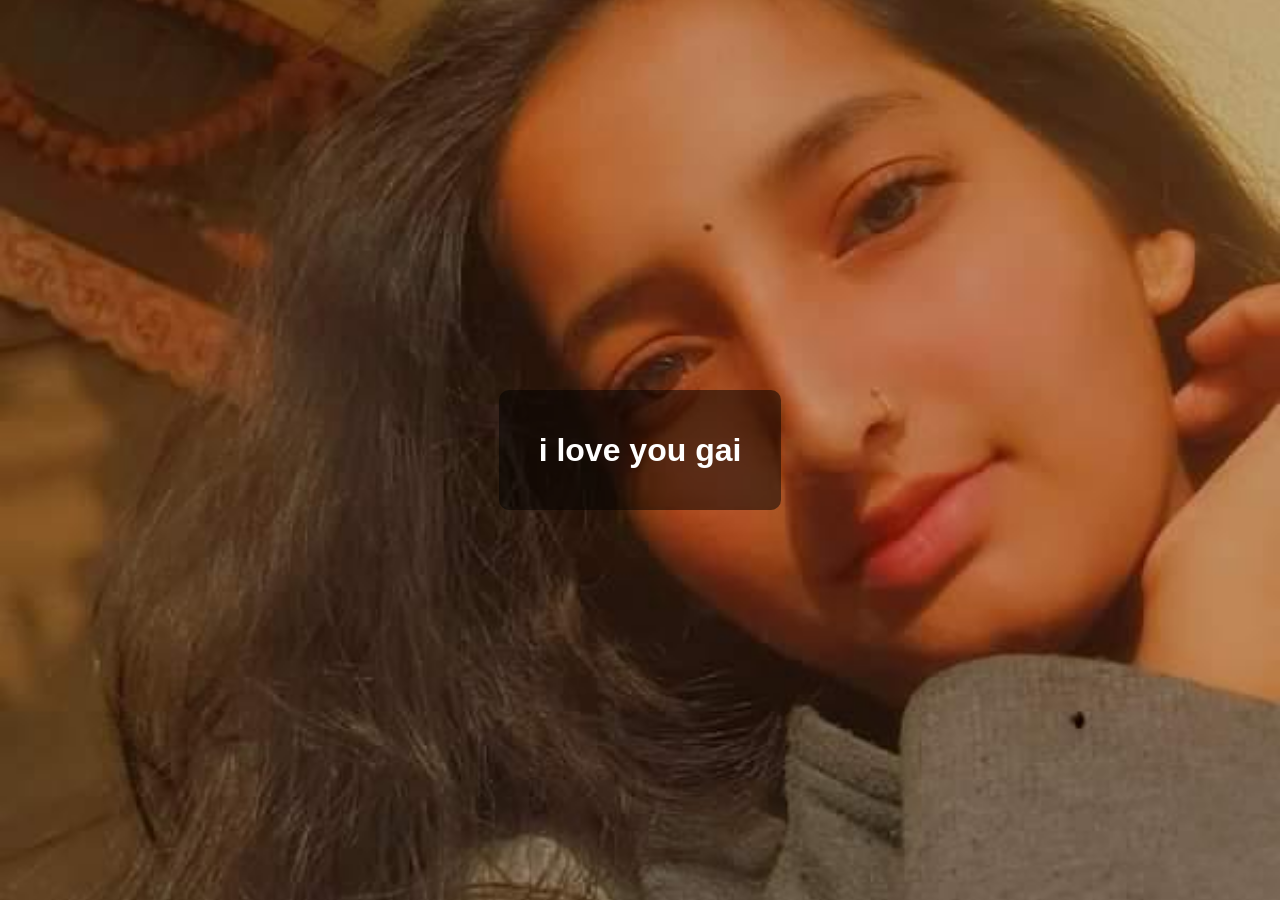
==== commit 326bf1ac: "Add files via upload" ====
--- a/index.html
+++ b/index.html
@@ -1,205 +1,32 @@
-<!DOCTYPE html>
-<!--[if lt IE 7]> <html class="ie lt-ie9 lt-ie8 lt-ie7"> <![endif]-->
-<!--[if IE 7]>    <html class="ie lt-ie9 lt-ie8"> <![endif]-->
-<!--[if IE 8]>    <html class="ie lt-ie9"> <![endif]-->
-<!--[if gt IE 8]> <html> <![endif]-->
-<!--[if !IE]><!--><html lang="en"><!-- <![endif]-->
-<head>
-	<title>Happy Birthday bestfriend </title>
-	<meta charset="UTF-8" />
-	<meta name="description" content="Happy Birthday Gyanik">
-	<meta name="robots" content="index, follow" />
-	<link rel="author" href="https://www.linkedin.com/in/suryakant-pandey/" /> 
-    <meta name="keywords" content="Birthday, Happy">
-    <!-- Strat of Facebook Meta -->
-    <meta property="og:type" content="E-Greeting" />
-    <!-- <meta property="og:image" href="images/others/favicon.ico" /> -->
-    <link rel="icon" href="images/others/favicon.ico" type="image/x-icon" />
-    <meta property="og:description" content="Wish you a very Happy Birthday">
-
-	<meta name="viewport" content="width=device-width, initial-scale=1.0, user-scalable=0, minimum-scale=1.0, maximum-scale=1.0">
-	<meta name="apple-mobile-web-app-capable" content="yes">
-	<meta name="apple-mobile-web-app-status-bar-style" content="black">
-	<meta http-equiv="X-UA-Compatible" content="IE=9; IE=8; IE=7; IE=EDGE" />
-	<link rel="stylesheet" href="https://maxcdn.bootstrapcdn.com/bootstrap/3.3.1/css/bootstrap.min.css">
-	<link rel="stylesheet" type="text/css" href="src/css/stylesheet.css">
-	<link rel="stylesheet" type="text/css" href="src/css/loading.css">
-	<link rel="stylesheet" href="https://cdnjs.cloudflare.com/ajax/libs/normalize/5.0.0/normalize.min.css">
-<link rel="stylesheet" href="https://cdnjs.cloudflare.com/ajax/libs/animate.css/3.5.2/animate.min.css">
-<link rel="stylesheet" href="https://cdnjs.cloudflare.com/ajax/libs/balloon-css/0.5.0/balloon.min.css">
-<link href="https://afeld.github.io/emoji-css/emoji.css" rel="stylesheet">
-	<link href='https://fonts.googleapis.com/css?family=Signika' rel='stylesheet' type='text/css'>
-	<!-- <link href='http://fonts.googleapis.com/css?family=Nunito' rel='stylesheet' type='text/css'> -->
-	<!-- <link rel="stylesheet/less" href="src/css/cake.less"> -->
-	<script src="//cdnjs.cloudflare.com/ajax/libs/less.js/2.1.0/less.min.js"></script>
-</head>
-
-<body id ="bodyy">
-	<div class="loading"></div>
-	<audio class="song" controls loop>
-        <source src="audio/hbd.mp3"></source>
-	   Your browser isn't invited for super fun audio time.
-    </audio>
-
-    <audio class="song1" controls loop>
-        <source src="audio/disco.mp3"></source>
-	   Your browser isn't invited for super fun audio time.
-    </audio>
-
-    <div class="balloons col-xs-2 text-center" id="b1">
-    	<h3 style="color:#F2B300;">H</h3>
-    </div>
-    <div class="balloons col-xs-2 text-center" id="b2">
-    	<h3 style="color:#0719D4;">B</h3>
-    </div>
-	<div class="balloons col-xs-2 text-center" id="b3">
-    	<h3 style="color:#D14D39;">D</h3>
-    </div>
-	<div class="balloons col-xs-2 text-center" id="b4">
-    	<h3 style="color:#8FAD00;">L</h3>
-    </div>
-	<div class="balloons col-xs-2 text-center" id="b5">
-    	<h3 style="color:#8377E4;">O</h3>
-    </div>
-    <div class="balloons col-xs-2 text-center" id="b6">
-    	<h3 style="color:#99C96A;">V</h3>
-    </div>
-    <div class="balloons col-xs-2 text-center" id="b7">
-    	<h3 style="color:#20CFB4;">E</h3>
-    </div>
-
-    <img src="images/ballons/Balloon-Border.png" width="100%" class="balloon-border">
-    <img src="images/others/tenor.gif" id = "welcome_dance" alt="dancing step"  class = "center1" width=250/>
-
-
-    <img src="images/humans/nobita.jpeg"  class="self-border" id ="self">
-    <img src="images/humans/doremi.png" class="self-border" id ="f1">
-    <img src="images/humans/shijuka.jpeg"  class="self-border" id ="f2">
-    <img src="images/humans/doremon.jpeg"  class="self-border" id ="f3">
-    <img src="images/humans/gian.jpeg"  class="self-border" id ="f4">
-    <img src="images/humans/sunio.jpeg"  class="self-border" id ="f5">
-    <img src="images/humans/dekisuki.jpeg"  class="self-border" id ="f6">
-
-
-
-    <img src="images/others/cake.png" width="100%" class="cake_class" id ="cake_pink">
-
-    <div class="row cake-cover" id ="candle">
-			<div class="col-md-12 texr-center">
-				<div class="cake">
-				  <div class="velas">
-				    <div class="fuego"></div>
-				    <div class="fuego"></div>
-				    <div class="fuego"></div>
-				    <div class="fuego"></div>
-				    <div class="fuego"></div>
-				  </div>
-				  <div class="cobertura"></div>
-				  <div class="bizcocho"></div>
-				</div>
-			</div>
-		</div>
-
-
- 
-
-	<div class="container">
-		
-		<div class="row">
-			<div class="col-md-2 col-xs-2 bulb-holder">
-				<div class="bulb" id="bulb_yellow"></div>
-			</div>
-			<div class="col-md-2 col-xs-2 bulb-holder">
-				<div class="bulb" id="bulb_red"></div>
-			</div>
-			<div class="col-md-2 col-xs-2 bulb-holder">
-				<div class="bulb" id="bulb_blue"></div>
-			</div>
-			<div class="col-md-2 col-xs-2 bulb-holder">
-				<div class="bulb" id="bulb_green"></div>
-			</div>
-			<div class="col-md-2 col-xs-2 bulb-holder">
-				<div class="bulb" id="bulb_pink"></div>
-			</div>
-			<div class="col-md-2 col-xs-2 bulb-holder">
-				<div class="bulb" id="bulb_orange"></div>
-			</div>
-		</div>
-		<div class="row">
-			<div class="col-md-12 text-center">
-				<img src="images/ballons/banner.png" class="bannar" id ="banner">
-			</div>
-		</div>
-		
-		
-	
-		<div class="navbar navbar-fixed-bottom">
-			<div class="row">
-				<div class="col-md-6 text-center col-md-offset-3">
-					<button class="btn btn-primary" id="initial">Welcome to My bestriend's BirthDay Party</button>
-					<button class="btn btn-primary" id="turn_on">Turn On Lights</button>
-					<button class="btn btn-primary" id="play">Play Music</button>
-					<button class="btn btn-primary" id="bannar_coming">Let's Decorate</button>
-					<button class="btn btn-primary" id="balloons_flying">Fly With Balloons</button>
-					<button class="btn btn-primary" id="invite_friends">Invite Friends</button>
-					<button class="btn btn-primary" id="cake_fadein">Most Delicious Cake Ever</button>
-					<button class="btn btn-primary" id="dj_time">DJ Time</button>
-					<button class="btn btn-primary" id="story">A mesage for you</button>
-					<button class="btn btn-primary" id="picture_time">Special Moments</button>
-				</div>
-			</div>
-			
-		</div>
-
-
-	</div>
-	<div id="card">
-<div id="card-inside">
-<div class="wrap">
-<center><p style="font-size:3vw;" class="animated infinite wobble"><b><u>Happy Birthday Gyanik!</b></u></p><center>
-<p style="font-size:1vw;" > Hey bestfriend, Today is a very special and beautiful day . So let's make it the best celebration with all your friends. &nbsp;<i class="em-svg em-blush"></i></p>
-<p style="font-size:1vw;"> Happiest Birthday my bestfriend . I made all this as a birthday present to you. I wish the best for you and thanks for being there for me , thanks for the friendship we made, thanks for everything.
-  Enjoy every single moment that you experience today, fill it with your most beautiful smile and make it the best memory. </p><p style="font-size:3vw;" class="signed"><u>Made With </b><b> <i class="em-svg em-heart"></i></p>
-</div>
-</div>
-<div id="card-front">
-<div class="wrap">
-<h1 style="font-size:5vw;" class="animated infinite swing">HBD 2024 bestfriend!</h1>
-<div class="cake_and_velas">
-<div class="velas">
-<div class="fuego"></div>
-<div class="fuego"></div>
-<div class="fuego"></div>
-<div class="fuego"></div>
-<div class="fuego"></div>
-</div>
-<svg id="cake" version="1.1" x="0px" y="0px" width="290px" height="500px" viewBox="0 0 200 500" enable-background="new 0 0 200 500" xml:space="preserve"><path fill="#a88679" d="M173.667-13.94H26.333c-3.999 0-4-16.002 0-16.002h147.334c4 0 4.001 16.002 0 16.002z"><animate id="e" attributeName="d" calcMode="spline" keySplines="0 0 1 1; 0 0 1 1" begin="a.end" dur="0.3s" fill="freeze" values="M173.667-13.94c-49.298,0-102.782,0-147.334,0c-3.999,0-4-16.002,0-16.002 c44.697,0,96.586,0,147.334,0C177.667-29.942,177.668-13.94,173.667-13.94z ; M173.667,411.567c-47.995,12.408-102.955,12.561-147.334,0 c-3.848-1.089-0.189-16.089,3.661-15.002c44.836,12.66,90.519,12.753,139.427,0.07 C173.293,395.631,177.541,410.566,173.667,411.567z ; M173.667,427.569c-49.795,0-101.101,0-147.334,0c-3.999,0-4-16.002,0-16.002 c46.385,0,97.539,0,147.334,0C177.668,411.567,177.667,427.569,173.667,427.569z"/></path><path fill="#8b6a60" d="M100-178.521a3.364 3.364 0 0 1 3.364 3.363V-13.75a3.364 3.364 0 1 1-6.728 0v-40.607-76.575-44.226a3.364 3.364 0 0 1 3.364-3.363z"><animate id="a" attributeName="d" calcMode="spline" keySplines="0 0 1 1; 0 0 1 1; 0 0 0.58 1" begin="b.end" dur="0.5s" fill="freeze" values="M100-178.521c1.858,0,3.364,1.506,3.364,3.363c0,0,0,33.17,0,44.227 c0,19.144,0,57.431,0,76.574c0,10.152,0,40.607,0,40.607c0,1.858-1.506,3.364-3.364,3.364l0,0c-1.858,0-3.364-1.506-3.364-3.364c0,0,0-30.455,0-40.607c0-19.144,0-57.432,0-76.575c0-11.057,0-44.226,0-44.226C96.636-177.015,98.142-178.521,100-178.521 L100-178.521z ; M100,267.257c1.858,0,3.364,1.506,3.364,3.363c0,0,0,33.17,0,44.227 c0,19.143,0,57.43,0,76.574c0,10.151,0,40.606,0,40.606c0,1.858-1.506,3.364-3.364,3.364l0,0c-1.858,0-3.364-1.506-3.364-3.364 c0,0,0-30.455,0-40.606c0-19.145,0-57.432,0-76.576c0-11.057,0-44.225,0-44.225C96.636,268.763,98.142,267.257,100,267.257 L100,267.257z ; M93.928,405.433c-0.655,6.444-0.102,9.067,2.957,11.798c0,0,8.083,5.571,16.828,3.503 c18.629-4.406,43.813,6.194,50.792,7.791c14.75,3.375,9.162,6.867,9.162,6.867c-2.412,2.258-58.328,0-73.667,0l0,0 c-1.858,0-69.995,2.133-73.667,0c0,0-3.337-2.439,6.172-5.992c11.375-4.25,52.875,8.822,47.139-9.442 c-6.333-20.167,5.226-21.514,5.226-21.514c3.435-0.915,12.78-6.663,10.923-0.546L93.928,405.433z ; M102.242,427.569c5.348,0,14.079,0,17.462,0c0,0,17.026,0,27.504,0 c19.143,0,20.39-3.797,26.459,0c3,1.877,0,7.823,0,7.823c-2.412,2.258-58.328,0-73.667,0l0,0c-1.858,0-67.187,0-73.667,0 c0,0-4.125-4.983,0-7.823c5.201-3.58,16.085,0,23.725,0c8.841,0,20.762,0,20.762,0c3.686,0,8.597,0,19.511,0H102.242z"/></path><path fill="#a88679" d="M173.667-15.929H26.333c-3.999 0-4-16.002 0-16.002h147.334c4 0 3.999 16.002 0 16.002z"><animate id="b" attributeName="d" calcMode="spline" keySplines="0 0 1 1; 0 0 1 1; 0.25 0 0.58 1" begin="c.end" dur="0.5s" fill="freeze" values="M173.667-15.929c-46.512,0-105.486,0-147.334,0c-3.999,0-4-16.002,0-16.002 c43.566,0,97.96,0,147.334,0C177.667-31.931,177.666-15.929,173.667-15.929z ; M173.434,445.393c-47.269,8.001-105.245,8.001-147.334,0c-3.929-0.747-0.692-16.543,3.243-15.824 c43.828,8.001,92.165,8.001,140.739,0C174.029,428.918,177.377,444.726,173.434,445.393z ; M173.667,449.514c-47.576-5.454-102.799-5.744-147.333,0c-3.966,0.512-3.938-15.297,0-16.002 c43.683-7.823,97.646-8.026,147.333,0C177.616,434.15,177.642,449.969,173.667,449.514z ; M173.667,451.394c-49.298,0-102.782,0-147.334,0c-3.999,0-4-16.002,0-16.002 c44.697,0,96.586,0,147.334,0C177.667,435.392,177.668,451.394,173.667,451.394z"/></path><path fill="#8b6a60" d="M101.368-73.685V-6.35c0 1.753-2.958 1.847-2.958 0v-30.401-8.305-28.628c.001-2.199 2.958-1.908 2.958-.001z"><animate id="c" attributeName="d" calcMode="spline" keySplines="0 0 1 1; 0 0 1 1; 0 0 0.6 1" begin="d.end" dur="0.5s" fill="freeze" values="M101.368-73.685c0,12.164,0,15.18,0,28.519c0,22.702,0-13.661,0,8.304c0,14.48,0,18.233,0,30.512 c0,1.753-2.958,1.847-2.958,0c0-12.68,0-16.277,0-30.401c0-21.983,0,11.66,0-8.305c0-13.027,0-15.992,0-28.628 C98.411-75.883,101.368-75.592,101.368-73.685z ; M101.368,350.885c0,12.164,0,65.18,0,78.518c0,22.703,0-33.66,0-11.695c0,14.48,0,28.232,0,40.512 c0,1.753-2.958,1.847-2.958,0c0-12.68,0-26.277,0-40.402c0-21.982,0,31.66,0,11.695c0-13.027,0-65.992,0-78.627 C98.411,348.686,101.368,348.977,101.368,350.885z ; M128.38,447.567c37.626,6.312,39.303,13.658,26.833,12.833c-22.653-1.499-13.636-0.831-23.302-0.831 c-14.48,0-17.884,0-30.163,0c-2.087,0-2.068,0-3.915,0c-13.333,0-8.963,0-23.088,0c-11.668,0-14.062,5.995-27.532,1.164 c-12.629-4.529,38.667-3.167,46.833-17.333C100.077,432.94,105.546,443.736,128.38,447.567z ; M173.667,451.394c2.875,0,2.997,9.257,0,9.131c-22.662-0.956-32.09-0.956-41.756-0.956 c-14.48,0-17.884,0-30.163,0c-2.087,0-2.068,0-3.915,0c-13.333,0-8.963,0-23.088,0c-11.668,0-34.99-0.294-48.412,1.831 c-4.109,0.65-3.01-10.006,0-10.006C37.129,451.394,149.379,451.394,173.667,451.394z"/></path><path fill="#a88679" d="M173.667 21.571H26.333c-4 0-4-16.002 0-16.002h147.334c4.001 0 4 16.002 0 16.002z"><animate id="d" attributeName="d" calcMode="spline" keySplines="0 0 1 1; 0 0 1 1; 0 0 1 1; 0.25 0 1 1; 0 0 1 1; 0.25 0 0.6 1" begin="1s" dur="0.8s" fill="freeze" values="M173.667,21.571c-33.174,0-111.467,0-147.334,0c-4,0-4-16.002,0-16.002c39.836,0,105.982,0,147.334,0 C177.668,5.569,177.667,21.571,173.667,21.571z ; M173.667,459.569c-33.197,16.002-110.782,16.002-147.334,0c-3.664-1.604,1.614-15.617,5.337-14.153 c40.702,16.002,94.289,16.104,136.505,0.103C171.917,444.1,177.271,457.832,173.667,459.569z ; M171.817,475.571c-39.361-3.001-105.438-2.571-143.556,0c-3.991,0.27-7.377-14.736-3.387-15.014 c41.553-2.888,104.421-3.121,150.51-0.233C179.378,460.574,175.806,475.875,171.817,475.571z ; M171.817,459.564c-38.8-12.188-104.504-13.762-143.556,0c-3.772,1.329-7.961-12.604-4.178-13.905 c40.864-14.064,105.114-15.52,151.918-0.973C179.822,445.874,175.634,460.762,171.817,459.564z ; M173.667,475.571c-46.376-5.005-105.924-4.003-147.334,0c-3.981,0.385-3.479-15.421,0.479-16.002 c43.087-6.327,97.705-7.083,146.855,0.438C177.621,460.613,177.644,476,173.667,475.571z ; M173.667,474.117c-46.376,1.866-105.638,2.01-147.334,0c-3.995-0.192-3.52-16.144,0.479-16.002 c43.794,1.55,96.341,1.541,145.723,0C176.532,457.99,177.663,473.956,173.667,474.117z ; M173.667,475.571c-46.512,0-105.486,0-147.334,0c-3.999,0-4-16.002,0-16.002c43.566,0,97.96,0,147.334,0 C177.667,459.569,177.666,475.571,173.667,475.571z"/></path><path fill="#fefae9" d="M104.812 113.216c0 3.119-2.164 5.67-4.812 5.67-2.646 0-4.812-2.551-4.812-5.67V90.841 70.273v-29.33-22.092V5.67C95.188 2.551 97.353 0 100 0c2.648 0 4.812 2.551 4.812 5.669V113.216z"><animate attributeName="d" calcMode="spline" keySplines="0 0 1 1; 0 0 1 1; 0 0 1 1; 0.25 0 1 1; 0 0 1 1; 0 0 0.58 1" begin="e.end" dur="2s" fill="freeze" values="M104.812,113.216c0,3.119-2.164,5.67-4.812,5.67c-2.646,0-4.812-2.551-4.812-5.67c0-5.594,0-16.782,0-22.375	c0-5.143,0-15.427,0-20.568c0-7.333,0-21.998,0-29.33c0-5.523,0-16.569,0-22.092c0-3.295,0-9.885,0-13.181	C95.188,2.551,97.353,0,100,0c2.648,0,4.812,2.551,4.812,5.669c0,3.248,0,9.743,0,12.991c0,5.428,0,16.284,0,21.711	c0,7.618,0,22.854,0,30.472c0,4.952,0,14.854,0,19.807C104.812,96.292,104.812,107.576,104.812,113.216z ; M104.812,405.897c0,3.119-2.164,5.67-4.812,5.67c-2.646,0-4.812-2.551-4.812-5.67c0-5.594,0-16.782,0-22.376	c0-5.143,0-15.426,0-20.568c0-7.332,0-21.997,0-29.33c0-5.522,0-16.568,0-22.092c0-3.295,0-9.885,0-13.181	c0-3.118,2.165-5.669,4.812-5.669c2.648,0,4.812,2.551,4.812,5.669c0,3.247,0,9.743,0,12.991c0,5.428,0,16.283,0,21.711	c0,7.618,0,22.854,0,30.473c0,4.951,0,14.854,0,19.807C104.812,388.972,104.812,400.256,104.812,405.897z ; M111.873,411.567c-3.119,0-9.226,0-11.874,0c-2.646,0-7.748,0-10.867,0c-7.086,0-12.698,0-18.292,0	c-6.592,0-12.871,7.371-19.166,3.008c-10.043-6.961-7.776-10.169,2.991-17.745c12.61-8.873,27.713,1.994,25.919-7.531	c-2.589-13.742,11.008-14.513,11.365-17.789c0.441-4.051,4.235-11.107,8.051-8.175c3.113,2.393,1.007,8.008,0,13.159	c-1.871,9.569,8.058,2.113,9.494,14.155c2.592,21.732,21.184-0.675,29.309,7.976c5.216,5.553,18.413,5.552,15.426,12.942	c-3.131,7.745-15.825-4.369-23.8,2.903C126.261,418.271,118.301,411.567,111.873,411.567z ; M111.873,411.567c-3.119,0-9.226,0-11.874,0c-2.646,0-9.734,4.069-12.853,4.069	c-7.086,0-10.712-4.069-16.306-4.069c-6.592,0-12.12,6.013-19.166,3.008c-7.053-3.008-7.458,2.026-18.659,1.165	c-6.832-0.525-7.522-3.034-7.533-6.265c-0.037-10.336,22.073-2.452,36.613-2.628c10.234-0.124,19.856-1.439,37.905-2.102	c16.642-0.61,32.699,1.552,46.009,1.927c12.438,0.351,29.663-8.99,31.532,3.315c0.773,5.093-5.605,3.342-11.211,9.579	c-5.093,5.667-7.59-4.605-12.965-3.832c-8.269,1.189-14.962-8.537-22.937-1.265C126.261,418.271,118.301,411.567,111.873,411.567z ; M110.946,413.652c-2.904-1.137-8.405-2.748-12.446-0.97c-6.099,2.685-7.273,10.358-13.253,8.242	c-7.843-2.775-8.953-5.008-14.546-5.01c-24.653-0.011-4.849,26.507-18.264,26.507c-12.377,0,5.791-33.537-19.422-26.682	c-7.703,2.095-9.806-0.942-9.817-4.173c-0.037-10.336,24.357-4.544,38.897-4.72c10.234-0.124,19.856-1.439,37.905-2.102	c16.642-0.61,32.699,1.552,46.009,1.927c12.438,0.351,28.973-8.865,31.532,3.315c1.449,6.896,0.318,15.624-3.874,15.624	c-7.619,0-1.788-15.192-19.243-7.111c-7.581,3.51-15.963-9.738-26.669,1.066C120.644,426.744,118.381,416.561,110.946,413.652z ; M111.547,413.9c-2.969-0.956-8.775-0.949-13.167-0.5c-14.667,1.5-8.325,16.508-14.667,16.666	c-6.667,0.166-0.167-13.5-13.013-14.151c-30.471-1.545-5.572,46.651-18.987,46.651c-12.377,0,10.333-50.166-18.667-44.5	c-7.835,1.531-9.537-1.417-9.548-4.647c-0.037-10.336,23.675-5.177,38.215-5.353c10.234-0.124,20.618-1.671,38.667-2.333	c16.642-0.61,32.023,1.458,45.333,1.833c12.438,0.351,33.819-8.431,33.199,4.001c-0.532,10.666,0.414,26.166-5.245,25.833	c-7.606-0.447-2.954-31.5-19.243-18.899c-7.985,6.177-17.658-5.969-27.377,5.732C118.88,434.066,121.38,417.067,111.547,413.9z ; M111.547,415.233c-6.667-0.834-9.667,4.667-13.833,3.333c-19.649-6.291-8.158,22.176-14.5,22.334	c-6.667,0.166,2.833-18-13.333-22.167c-29.544-7.615-9.667,43.833-20.167,43.833c-10.333,0,8.004-55.006-16.833-39	c-7.5,4.833-9.508-3.78-9.299-7.004c0.799-12.329,23.592-7.153,38.132-7.329c10.234-0.124,20.238-1.505,38.287-2.167	c16.642-0.61,32.903,1.125,46.213,1.5c12.438,0.351,35.058-5.579,31.863,6.451c-5.532,20.833,1.25,28.216-4.409,27.883	c-7.606-0.447-6.058-37.895-20.62-23.333c-10.167,10.166-15.972-0.747-25,12C119.547,443.568,121.798,416.515,111.547,415.233z"/></path><path fill="#fefae9" d="M10 475.571h180v4H10z"/></svg>
-</div>
-</div>
-<button id="open" data-balloon="Click to Open Card!" data-balloon-length="medium" data-balloon-pos="left" data-balloon-visible>&gt;</button>
-<button id="close" data-balloon="! bɿɒɔ ɘƨolɔ oɈ ʞɔilƆ" data-balloon-length="medium" data-balloon-pos="left" data-balloon-visible>&lt;</button>
-<div class="card-front_inside">
-<br> <br> <br>
-<div class="polaroid">
-<div class="img" style="background-image: url('images/humans/together/IMG_6529.jpg')"></div>
-</div>
-<div class="shadow"></div>
-</div>
-</div>
-</body>
-<script src="https://ajax.googleapis.com/ajax/libs/jquery/1.11.2/jquery.min.js"></script>
-<script src="https://ajax.googleapis.com/ajax/libs/jquery/1.9.1/jquery.min.js"></script>
-<script src="https://maxcdn.bootstrapcdn.com/bootstrap/3.3.1/js/bootstrap.min.js"></script>
-<script  src="src/scripts/index.js"></script>
-<script src="src/scripts/effect.js"></script>
-<script>
-  (function(i,s,o,g,r,a,m){i['GoogleAnalyticsObject']=r;i[r]=i[r]||function(){
-  (i[r].q=i[r].q||[]).push(arguments)},i[r].l=1*new Date();a=s.createElement(o),
-  m=s.getElementsByTagName(o)[0];a.async=1;a.src=g;m.parentNode.insertBefore(a,m)
-  })(window,document,'script','//www.google-analytics.com/analytics.js','ga');
-
-  ga('create', 'UA-58229732-1', 'auto');
-  ga('send', 'pageview');
-
-</script>
-</html>
+<!DOCTYPE html>
+<html lang="en">
+<head>
+    <meta charset="UTF-8">
+    <meta name="viewport" content="width=device-width, initial-scale=1.0">
+    <title>Centered Message</title>
+    <style>
+        body {
+            margin: 0;
+            padding: 0;
+            font-family: Arial, sans-serif;
+            height: 100vh;
+            background: url('sun.jpg') no-repeat center center/cover;
+            display: flex;
+            justify-content: center;
+            align-items: center;
+            color: white;
+        }
+        .message {
+            background: rgba(0, 0, 0, 0.5); /* Semi-transparent background */
+            padding: 20px 40px;
+            border-radius: 10px;
+            text-align: center;
+        }
+    </style>
+</head>
+<body>
+    <div class="message">
+        <h1>i love you gai</h1>
+    </div>
+</body>
+</html>
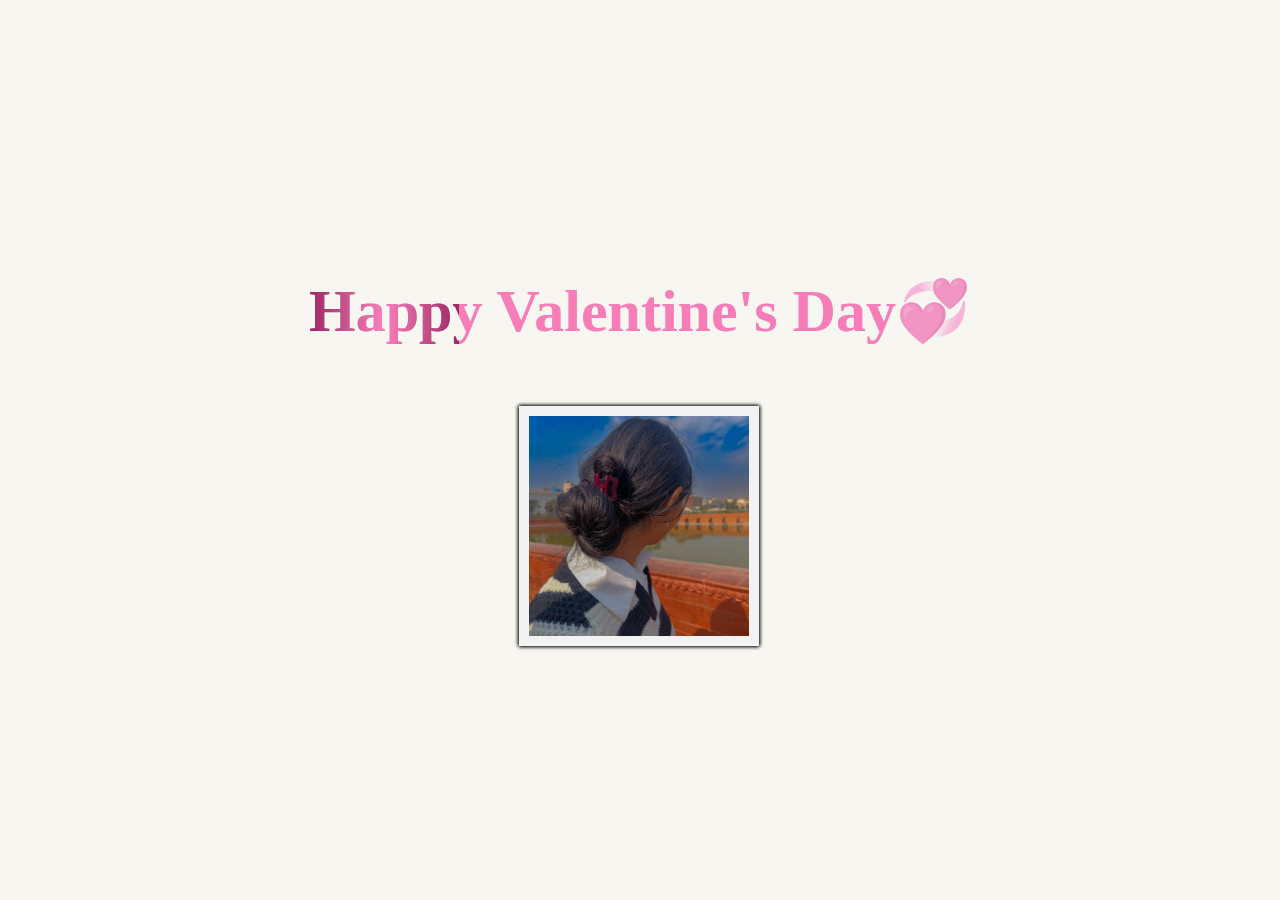
==== commit 8916b1c5: "Add files via upload" ====
--- a/index.html
+++ b/index.html
@@ -1,32 +1,25 @@
 <!DOCTYPE html>
 <html lang="en">
 <head>
-    <meta charset="UTF-8">
-    <meta name="viewport" content="width=device-width, initial-scale=1.0">
-    <title>Centered Message</title>
-    <style>
-        body {
-            margin: 0;
-            padding: 0;
-            font-family: Arial, sans-serif;
-            height: 100vh;
-            background: url('sun.jpg') no-repeat center center/cover;
-            display: flex;
-            justify-content: center;
-            align-items: center;
-            color: white;
-        }
-        .message {
-            background: rgba(0, 0, 0, 0.5); /* Semi-transparent background */
-            padding: 20px 40px;
-            border-radius: 10px;
-            text-align: center;
-        }
-    </style>
+  <meta charset="UTF-8">
+  <meta name="viewport" content="width=device-width, initial-scale=1.0">
+  <title>Valentine's Day Flip Book</title>
+<link rel="stylesheet" href="style.css">
 </head>
 <body>
-    <div class="message">
-        <h1>i love you gai</h1>
-    </div>
+
+  <div id="hedlinecontainer">
+    <div id="shine">Happy Valentine's Day💞</div>
+  </div>
+  
+
+  <div class="gallery">
+    <img src="img1.jpg" alt="first time holding her hand">
+    <img src="img2.jpg" alt="first time seeing her smile">
+    <img src="img3.jpg" alt="a cute smile">
+    <img src="img4.jpg" alt="first time travelling together">
+    <img src="img5.png" alt="first time on a date">
+  </div>
+
 </body>
-</html>
+</html>
--- a/style.css
+++ b/style.css
@@ -0,0 +1,144 @@
+.gallery {
+  --d: 10s;
+  /* duration */
+  display: grid;
+  place-items: center; /* Center both horizontally and vertically */
+  width: 220px;
+  margin-left: 220px;
+}
+
+.gallery > img {
+  grid-area: 1/1;
+  width: 100%;
+  aspect-ratio: 1;
+  object-fit: cover;
+  border: 10px solid #f2f2f2;
+  box-shadow: 0 0 4px #0007;
+  z-index: 2;
+  animation: slide var(--d) infinite, z-order var(--d) infinite steps(1);
+}
+
+.gallery img:last-child {
+  animation-name: slide, z-order-last;
+}
+
+.gallery > img:nth-child(1) {
+  animation-delay: calc(0*var(--d));
+  --r: 16deg;
+}
+
+.gallery > img:nth-child(2) {
+  animation-delay: calc(-0.2*var(--d));
+  --r: -1deg;
+}
+
+.gallery > img:nth-child(3) {
+  animation-delay: calc(-0.4*var(--d));
+  --r: -19deg;
+}
+
+.gallery > img:nth-child(4) {
+  animation-delay: calc(-0.6*var(--d));
+  --r: 6deg;
+}
+
+.gallery > img:nth-child(5) {
+  animation-delay: calc(-0.8*var(--d));
+  --r: -8deg;
+}
+
+@keyframes slide {
+  10% {
+    transform: translateX(120%) rotate(var(--r));
+  }
+  0%, 100%, 20% {
+    transform: translateX(0%) rotate(var(--r));
+  }
+}
+
+@keyframes z-order {
+  10%, 20% {
+    z-index: 1;
+  }
+  80% {
+    z-index: 2;
+  }
+}
+
+@keyframes z-order-last {
+  10%, 20% {
+    z-index: 1;
+  }
+  90% {
+    z-index: 2;
+  }
+}
+
+body {
+  margin: 0;
+  min-height: 100vh;
+  display: grid;
+  place-content: center;
+  background: #f8f6f1;
+  overflow: hidden;
+}
+
+#hedlinecontainer {
+  display: flex;
+  justify-content: center;
+  align-items: center;
+  margin-top: 20px;
+  margin-bottom: 60px;
+}
+
+#shine {
+  font-size: 60px;
+  font-weight: bold;
+  color: rgba(255, 0, 102, 0.3);
+  z-index: 10;
+  background: -webkit-gradient(linear, left top, right top, from(#222), to(#222), color-stop(0.5, #fff)) 0 0 no-repeat;
+  -webkit-background-size: 150px;
+  -webkit-background-clip: text;
+  -webkit-animation-name: shine;
+  -webkit-animation-duration: 3s; /* Adjust the duration as needed */
+  -webkit-animation-iteration-count: infinite;
+  text-shadow: 0 0px 0px rgba(233, 85, 189, 0.419);
+
+}
+
+@-webkit-keyframes shine {
+  0%, 10% {
+    background-position: -1000px;
+  }
+  20% {
+    background-position: top left;
+  }
+  90% {
+    background-position: top right;
+  }
+  100% {
+    background-position: 1000px;
+  }
+}
+
+@media only screen and (max-width: 600px) {
+  #shine {
+  font-size: 22px;
+}
+#hedlinecontainer {
+  display: flex;
+  justify-content: center;
+  align-items: center;
+
+  margin-bottom: 60px;
+}
+
+.gallery {
+  --d: 10s;
+  /* duration */
+  display: grid;
+  place-items: center; /* Center both horizontally and vertically */
+  width: 150px;
+  margin-left: 60px;
+}
+}
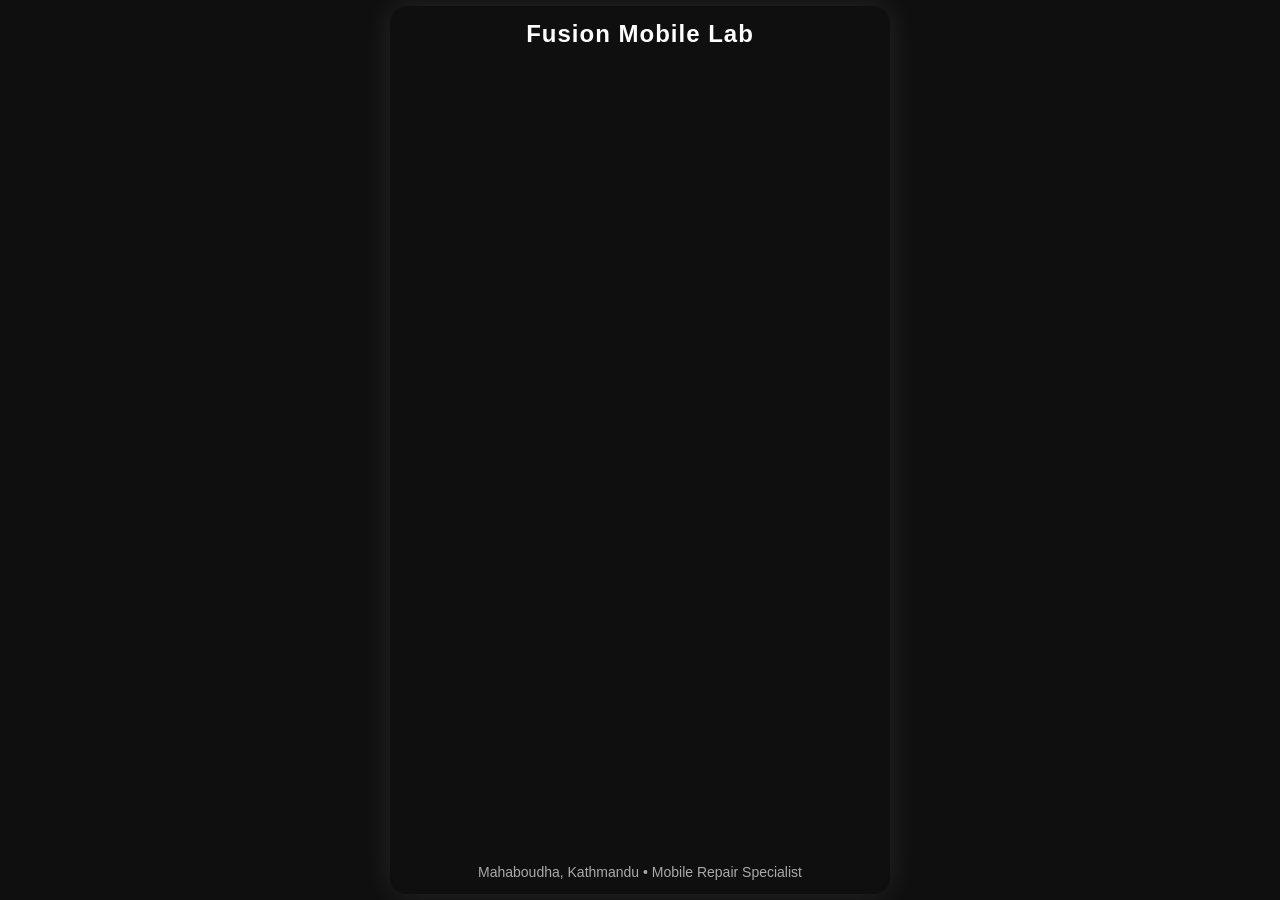
==== commit 9bbe71b0: "Add files via upload" ====
--- a/index.html
+++ b/index.html
@@ -1,25 +1,83 @@
-<!DOCTYPE html>
-<html lang="en">
-<head>
-  <meta charset="UTF-8">
-  <meta name="viewport" content="width=device-width, initial-scale=1.0">
-  <title>Valentine's Day Flip Book</title>
-<link rel="stylesheet" href="style.css">
-</head>
-<body>
-
-  <div id="hedlinecontainer">
-    <div id="shine">Happy Valentine's Day💞</div>
-  </div>
-  
-
-  <div class="gallery">
-    <img src="img1.jpg" alt="first time holding her hand">
-    <img src="img2.jpg" alt="first time seeing her smile">
-    <img src="img3.jpg" alt="a cute smile">
-    <img src="img4.jpg" alt="first time travelling together">
-    <img src="img5.png" alt="first time on a date">
-  </div>
-
-</body>
-</html>+<!DOCTYPE html>
+<html lang="en">
+<head>
+    <meta charset="UTF-8">
+    <title>Fusion Mobile Lab</title>
+    <meta name="viewport" content="width=device-width, initial-scale=1.0">
+
+    <style>
+        * {
+            margin: 0;
+            padding: 0;
+            box-sizing: border-box;
+            font-family: Arial, Helvetica, sans-serif;
+        }
+
+        body {
+            background: #0f0f0f;
+            color: #ffffff;
+            min-height: 100vh;
+            display: flex;
+            flex-direction: column;
+            justify-content: center;
+            align-items: center;
+        }
+
+        header {
+            position: absolute;
+            top: 20px;
+            font-size: 24px;
+            font-weight: bold;
+            letter-spacing: 1px;
+        }
+
+        .video-container {
+            width: 90%;
+            max-width: 500px;
+            aspect-ratio: 9 / 16;
+            border-radius: 16px;
+            overflow: hidden;
+            box-shadow: 0 0 30px rgba(255,255,255,0.1);
+        }
+
+        video {
+            width: 100%;
+            height: 100%;
+            object-fit: cover;
+        }
+
+        footer {
+            position: absolute;
+            bottom: 20px;
+            font-size: 14px;
+            color: #aaa;
+            text-align: center;
+        }
+
+        @media (max-width: 480px) {
+            header {
+                font-size: 20px;
+            }
+        }
+    </style>
+</head>
+
+<body>
+
+    <header>
+        Fusion Mobile Lab
+    </header>
+
+    <div class="video-container">
+        <video autoplay loop muted playsinline>
+            <source src="video.mp4" type="video/mp4">
+            Your browser does not support the video tag.
+        </video>
+    </div>
+
+    <footer>
+        Mahaboudha, Kathmandu • Mobile Repair Specialist
+    </footer>
+
+</body>
+</html>
